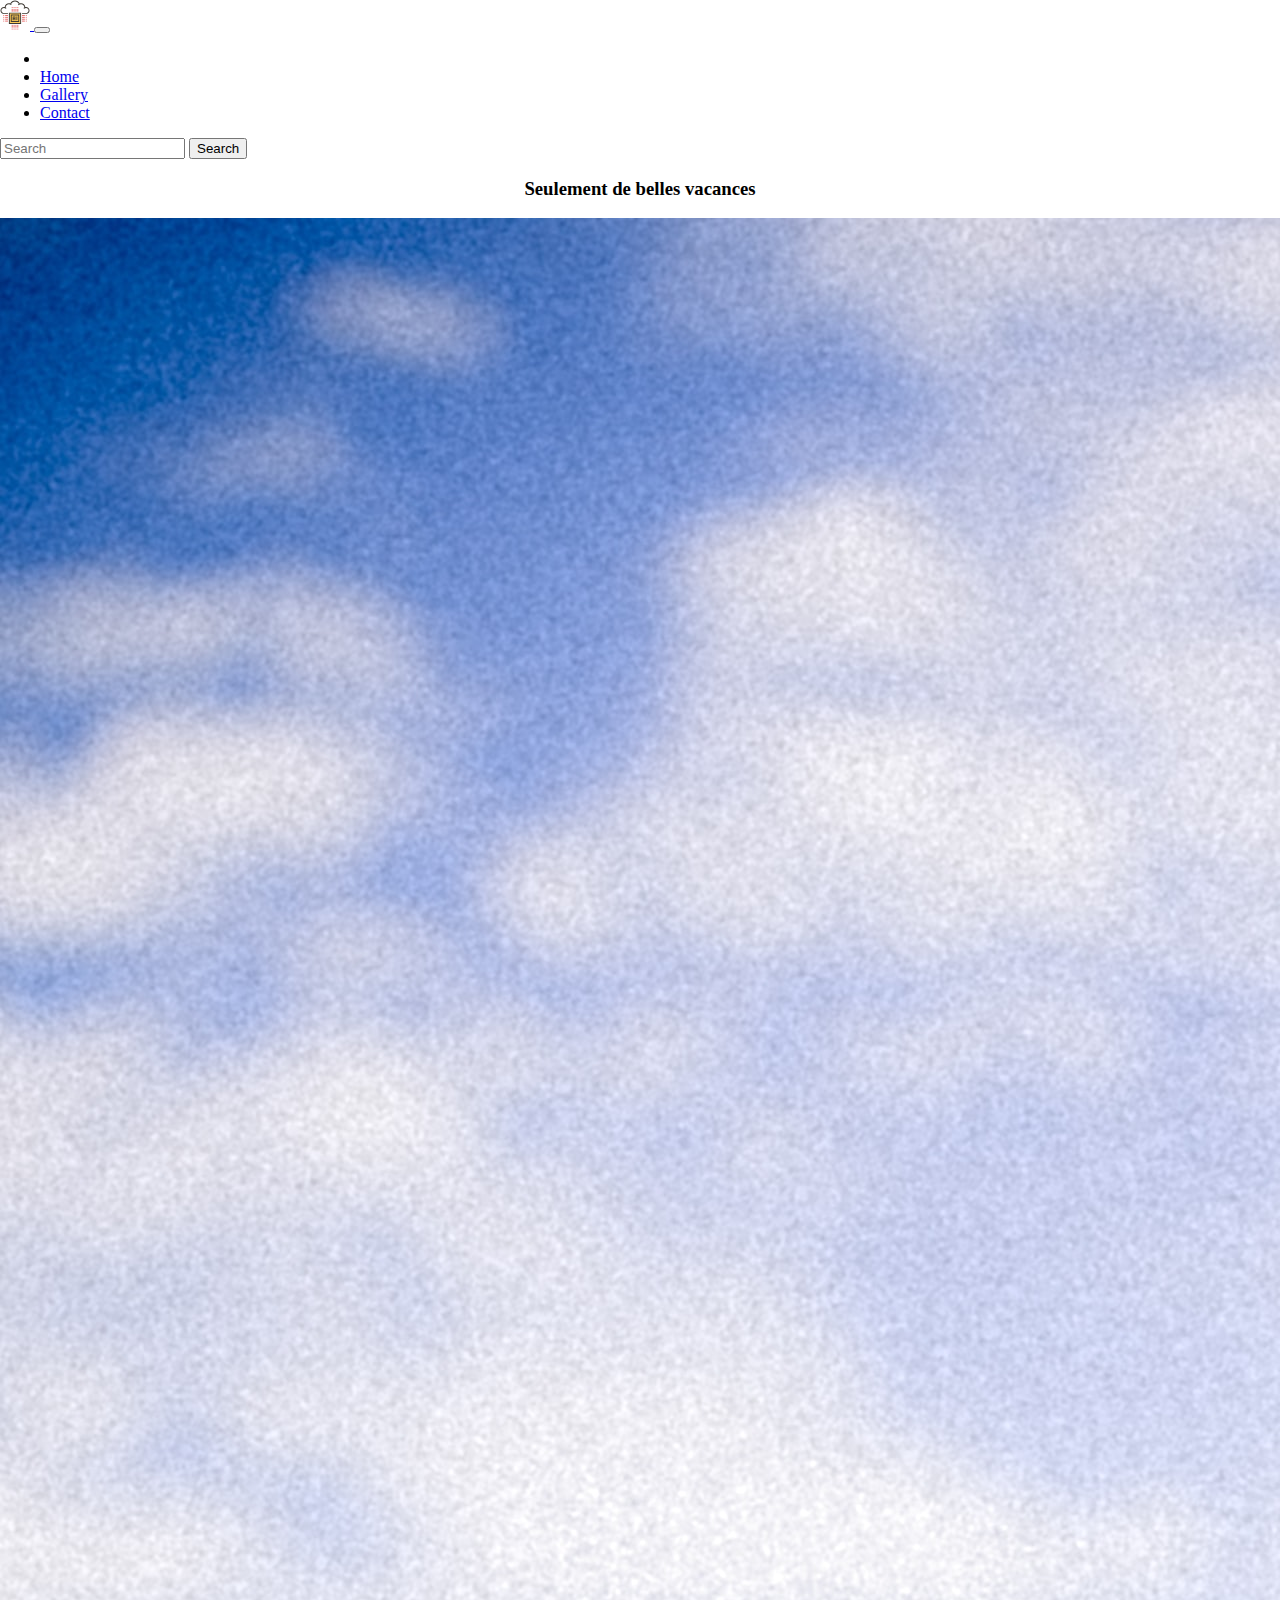
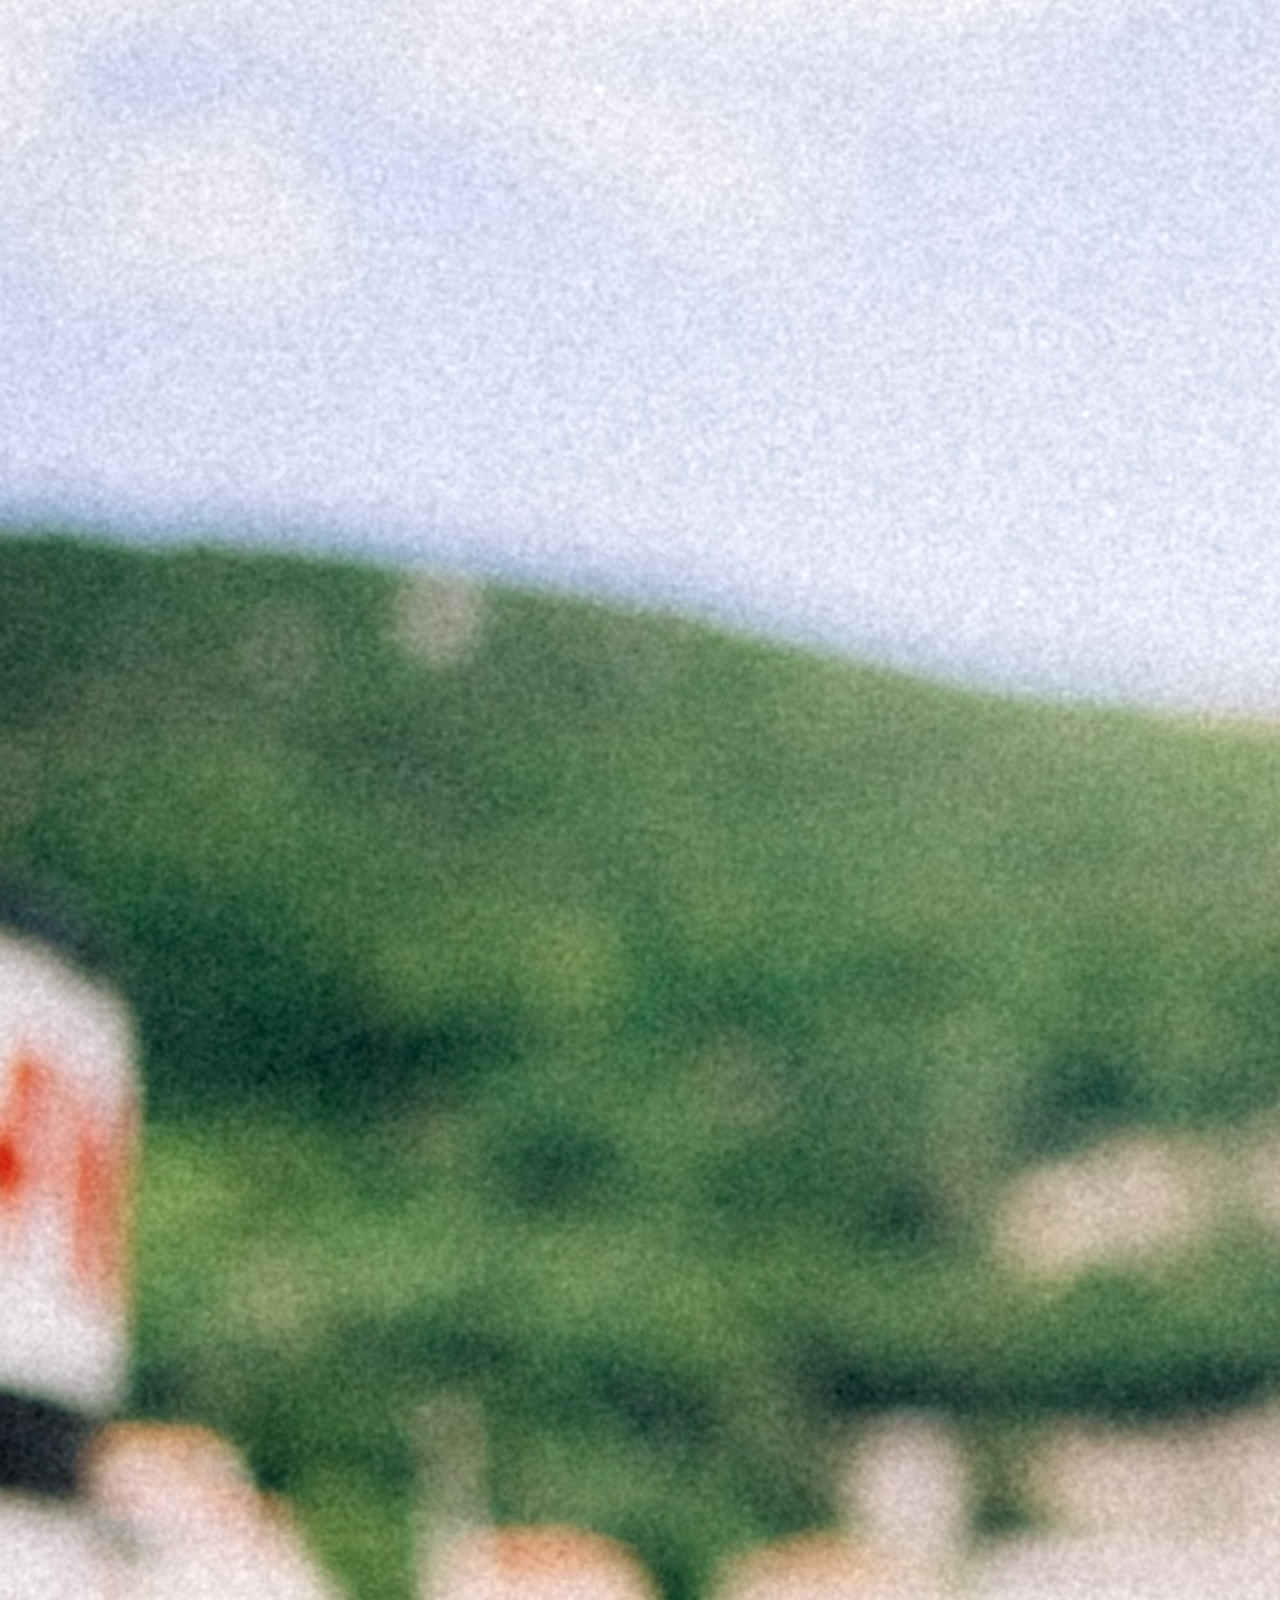
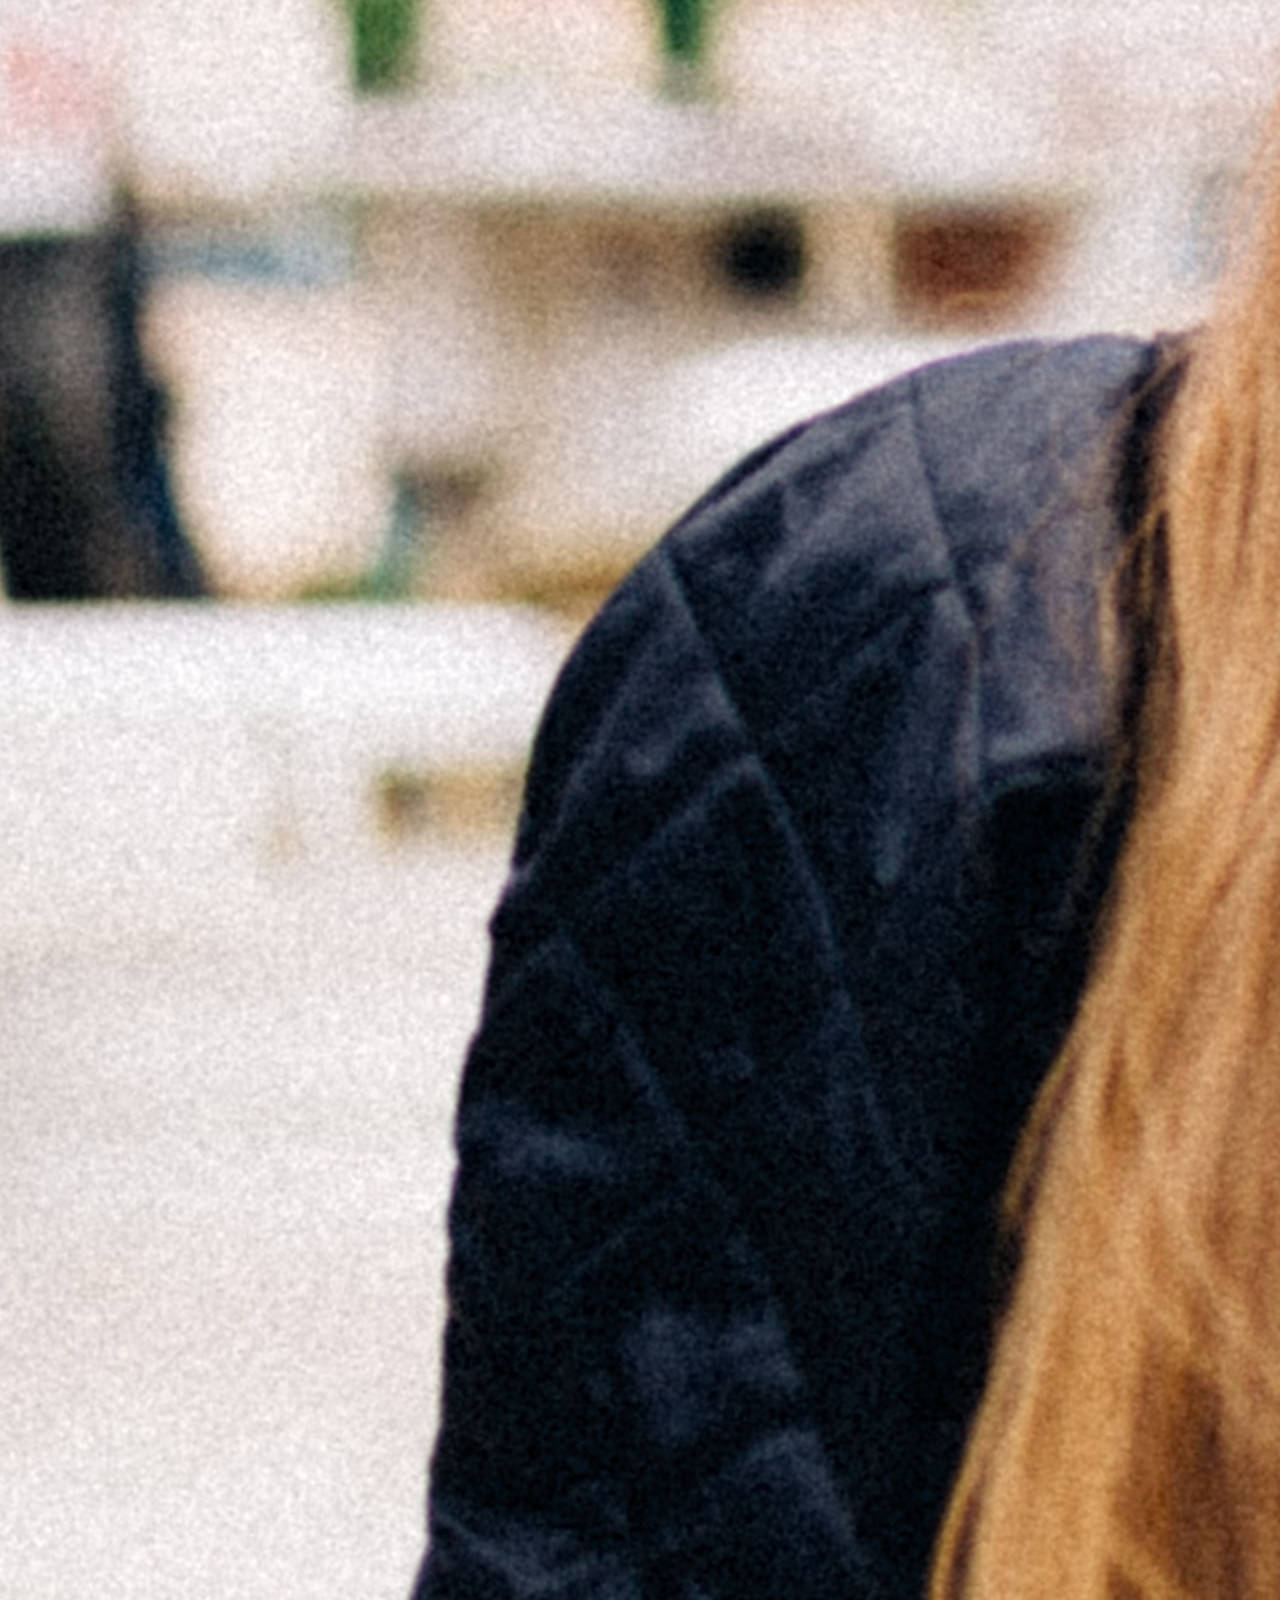
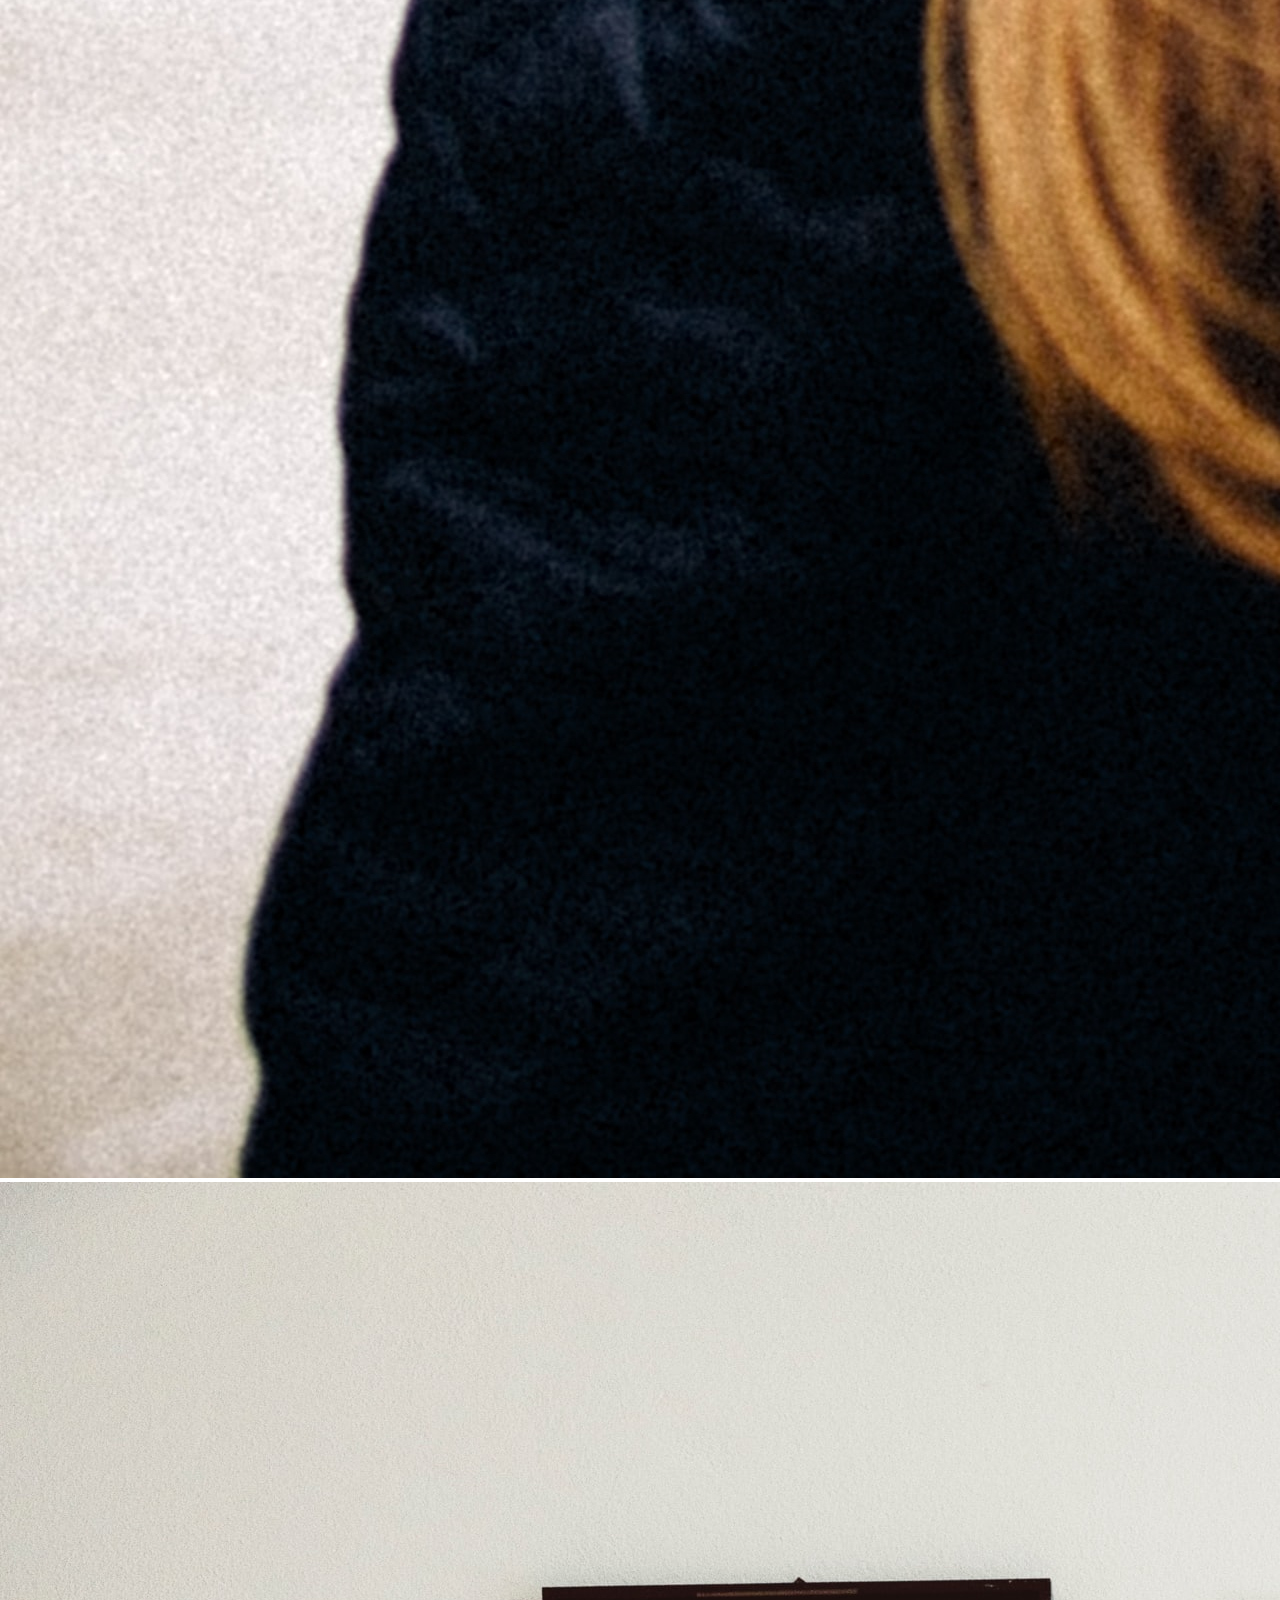
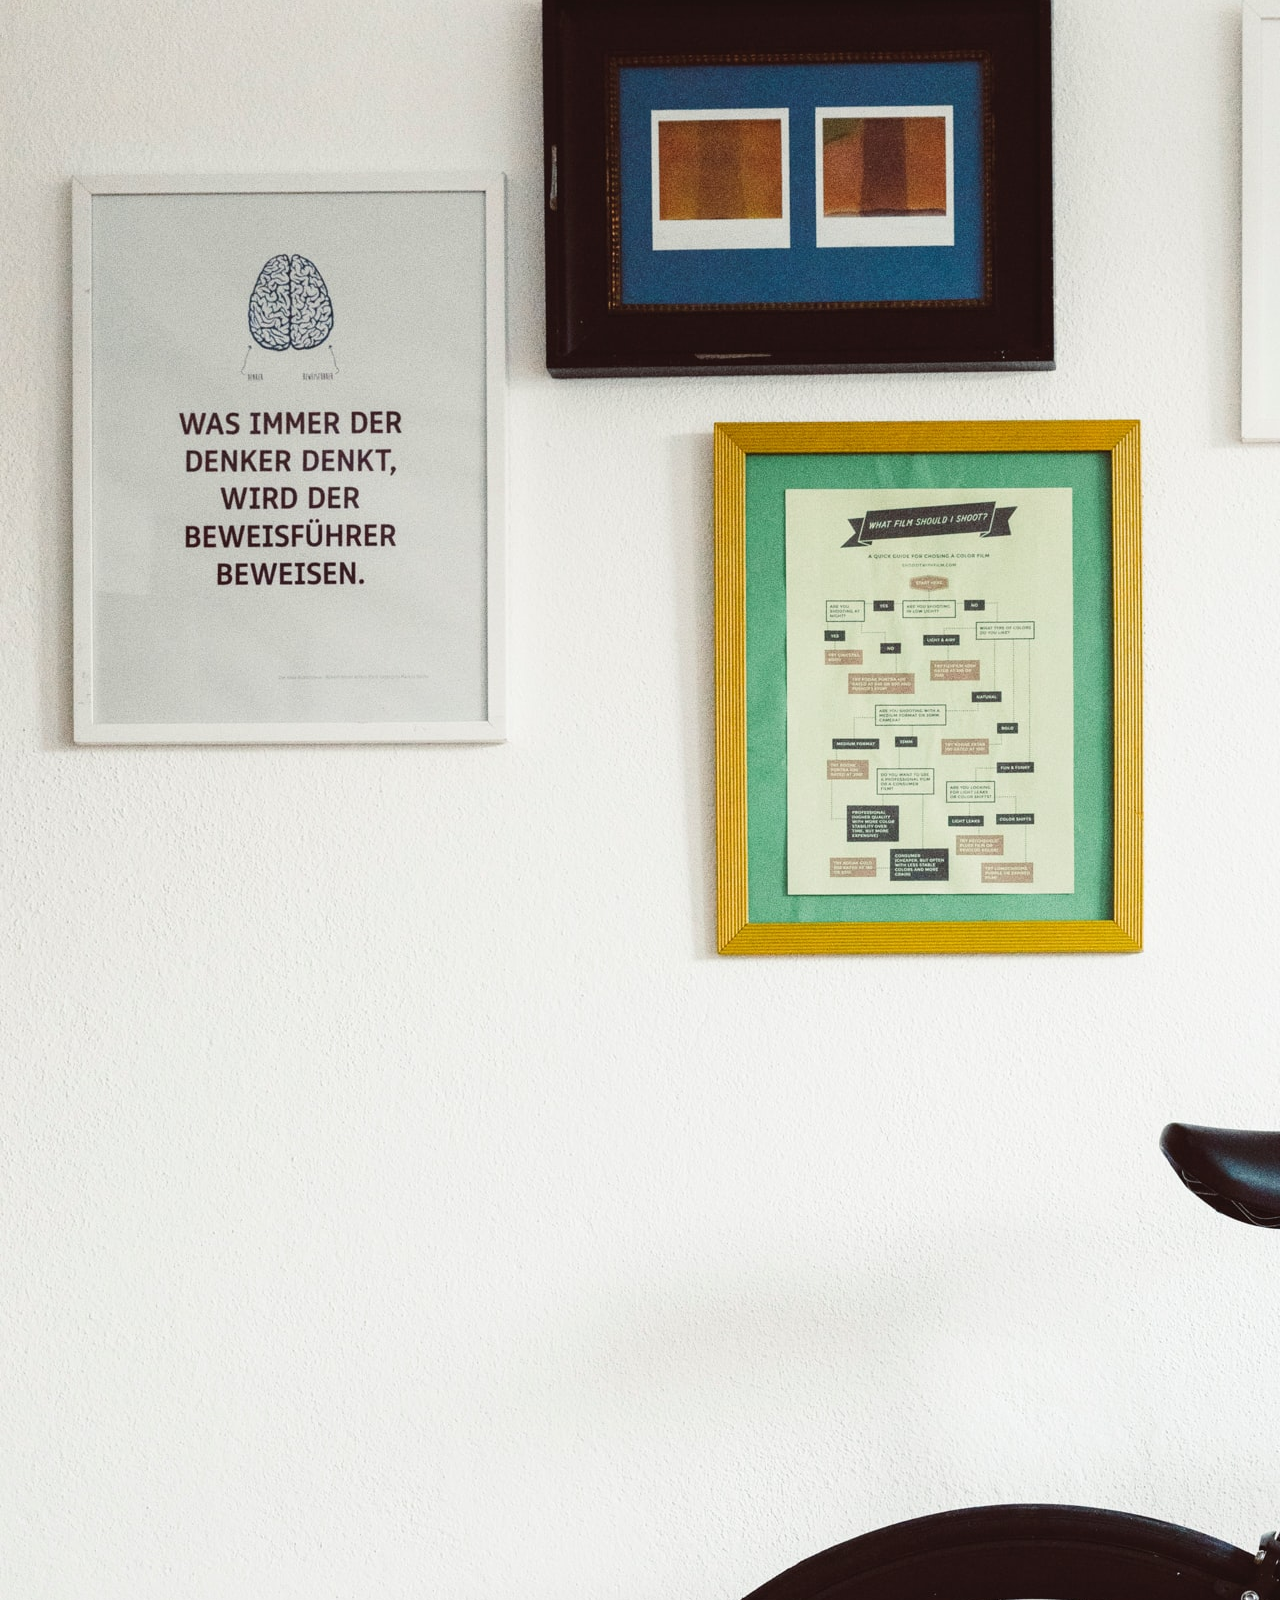
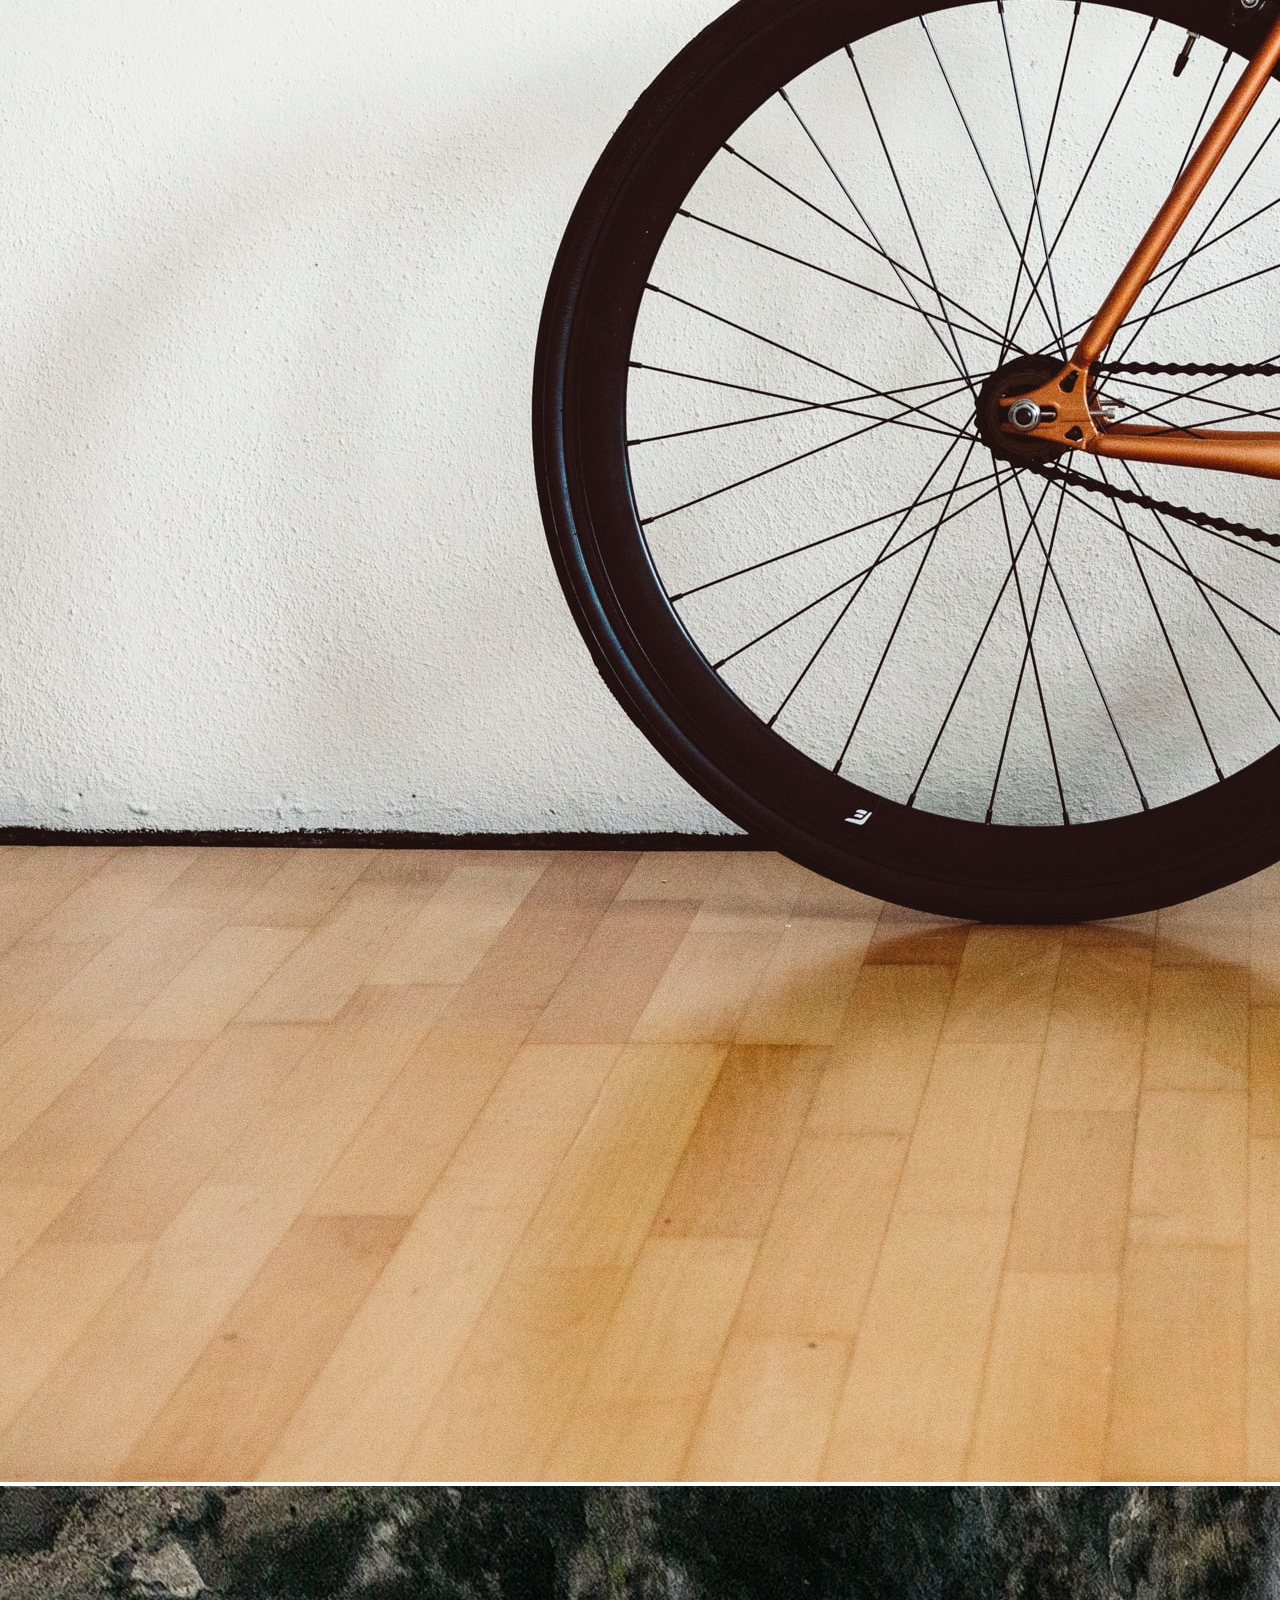
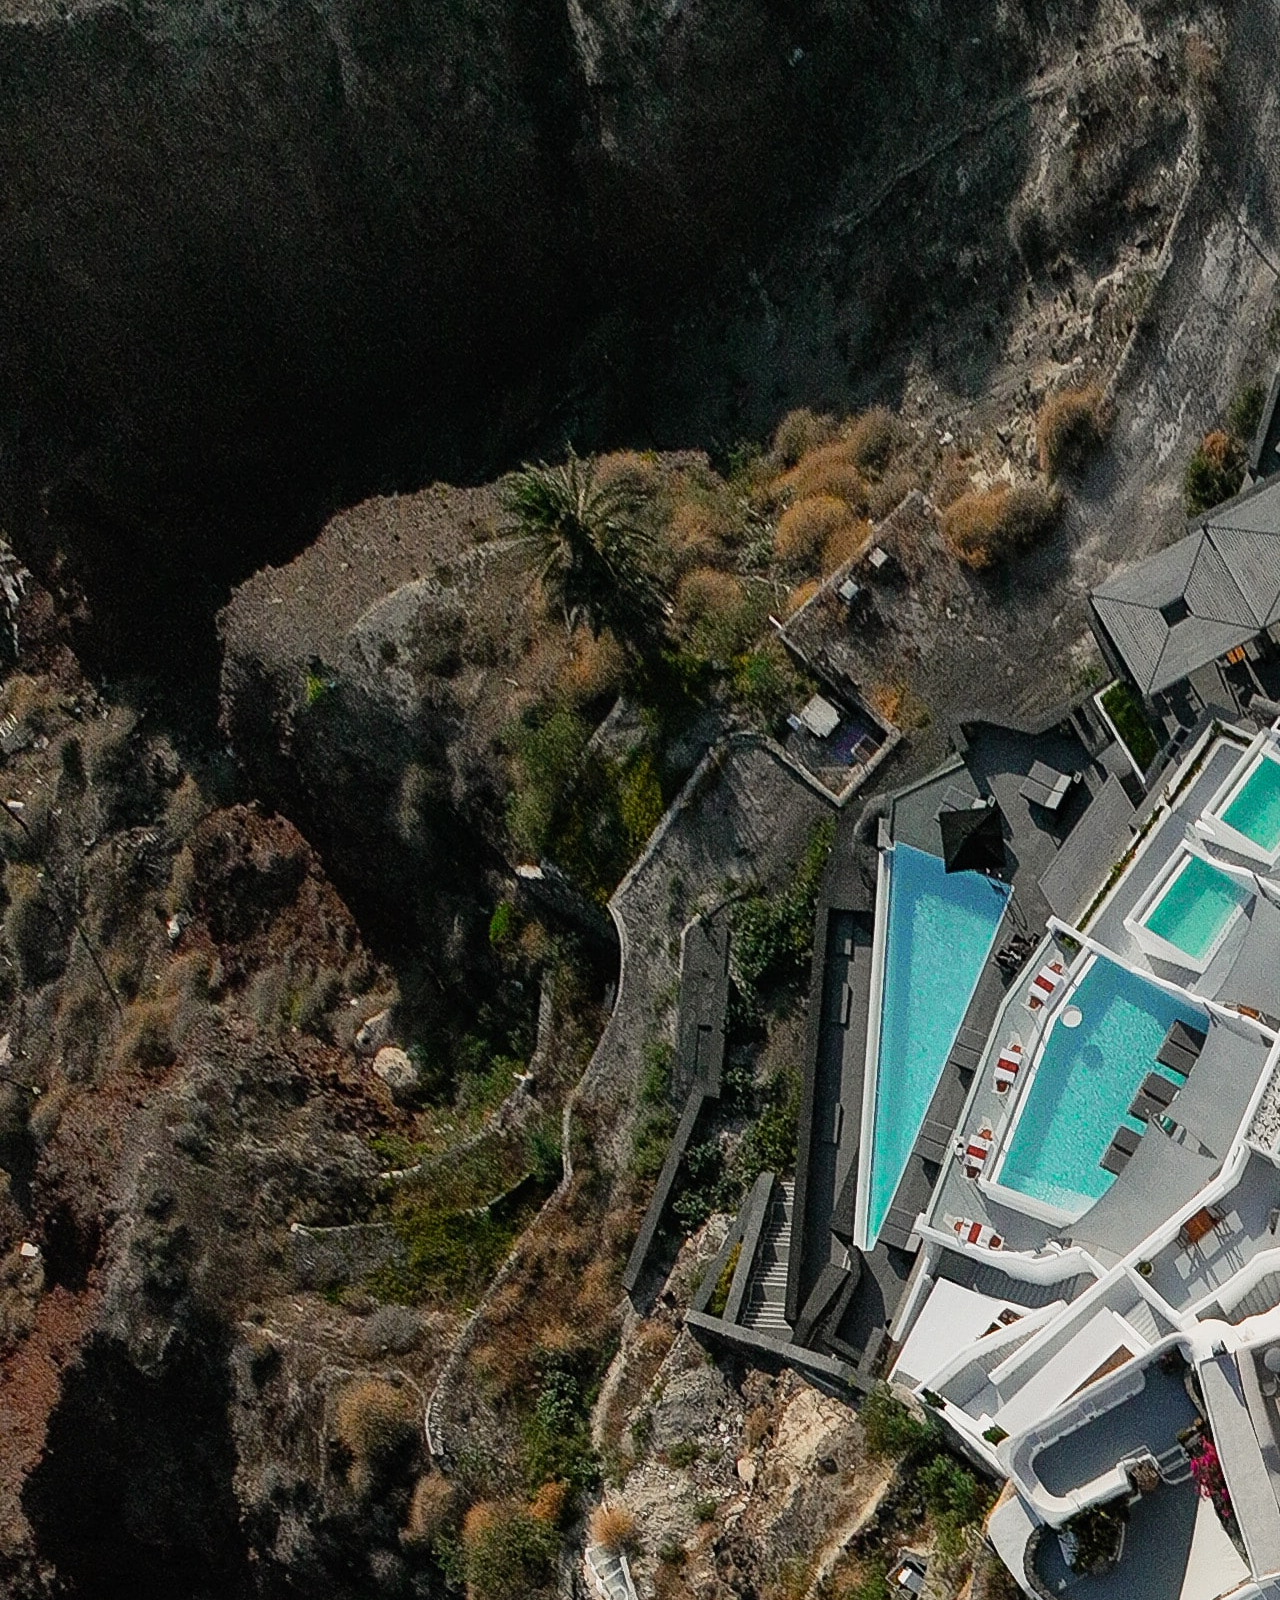
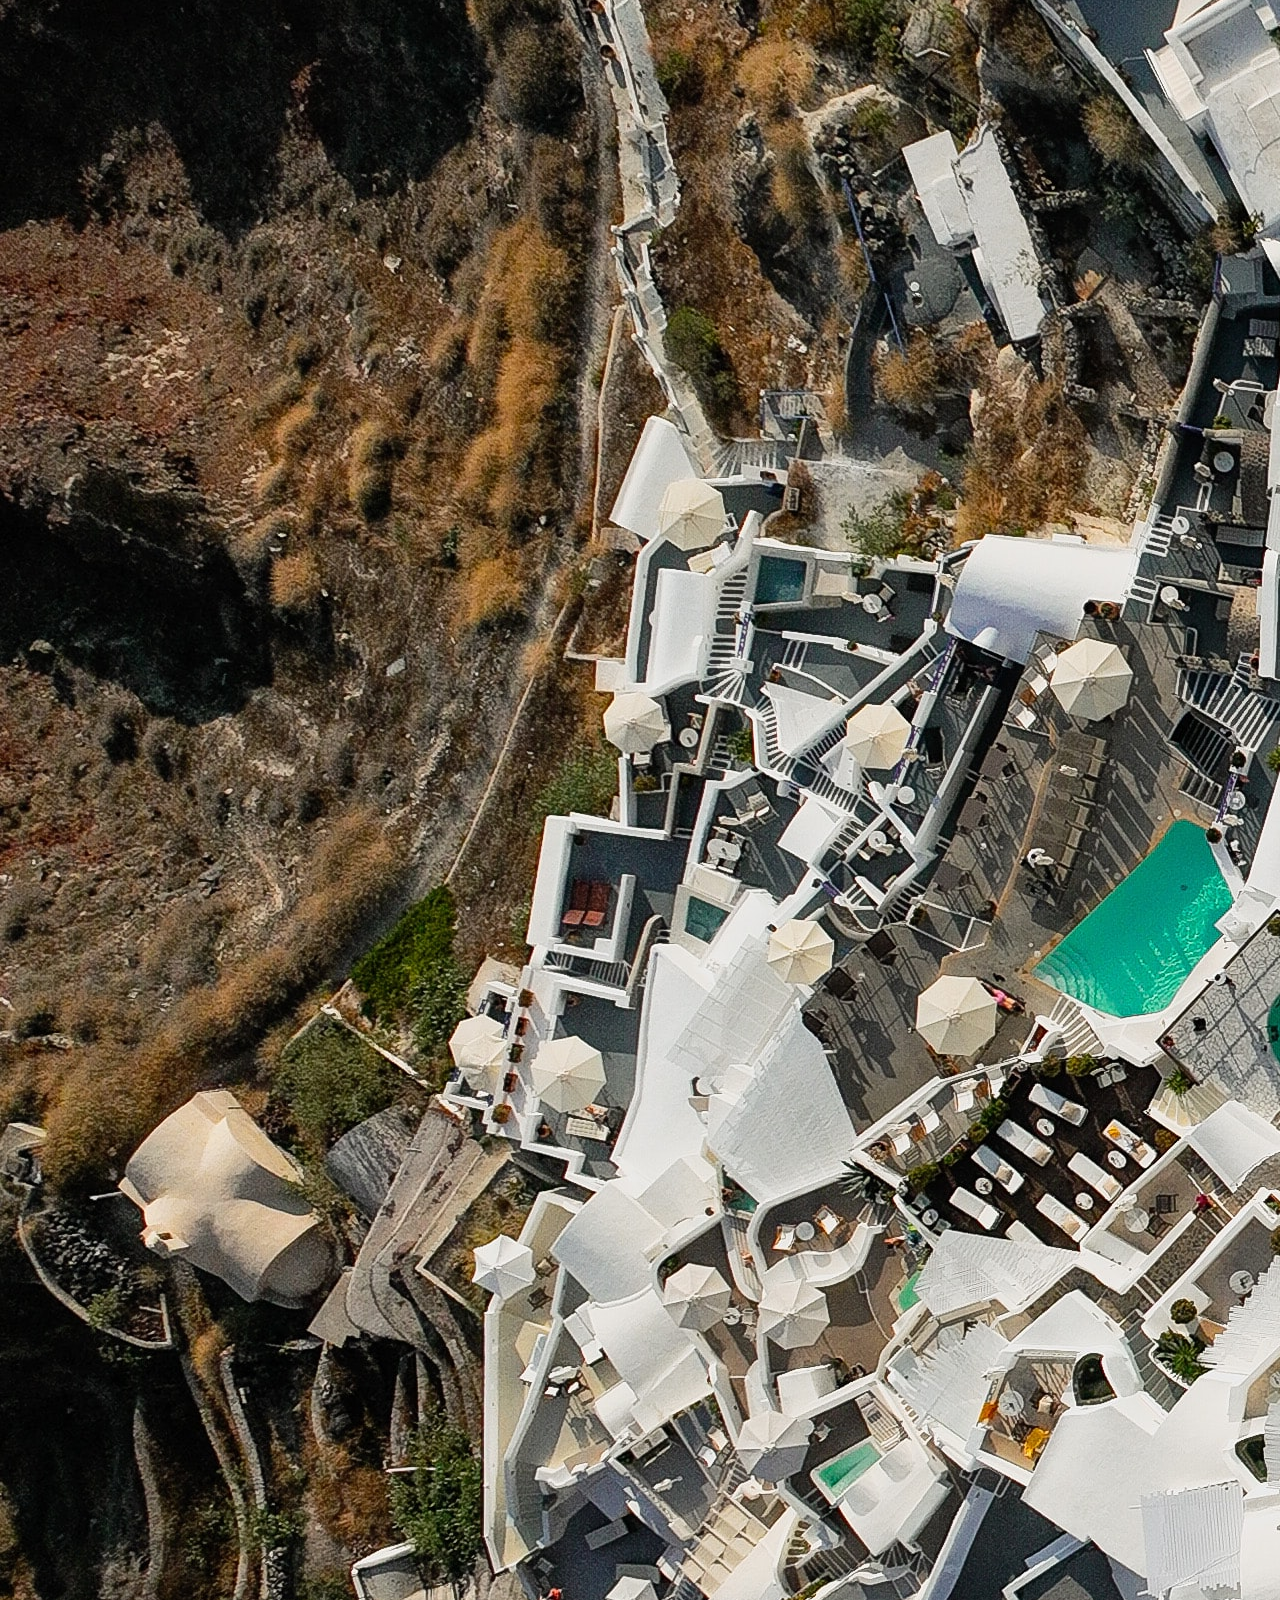
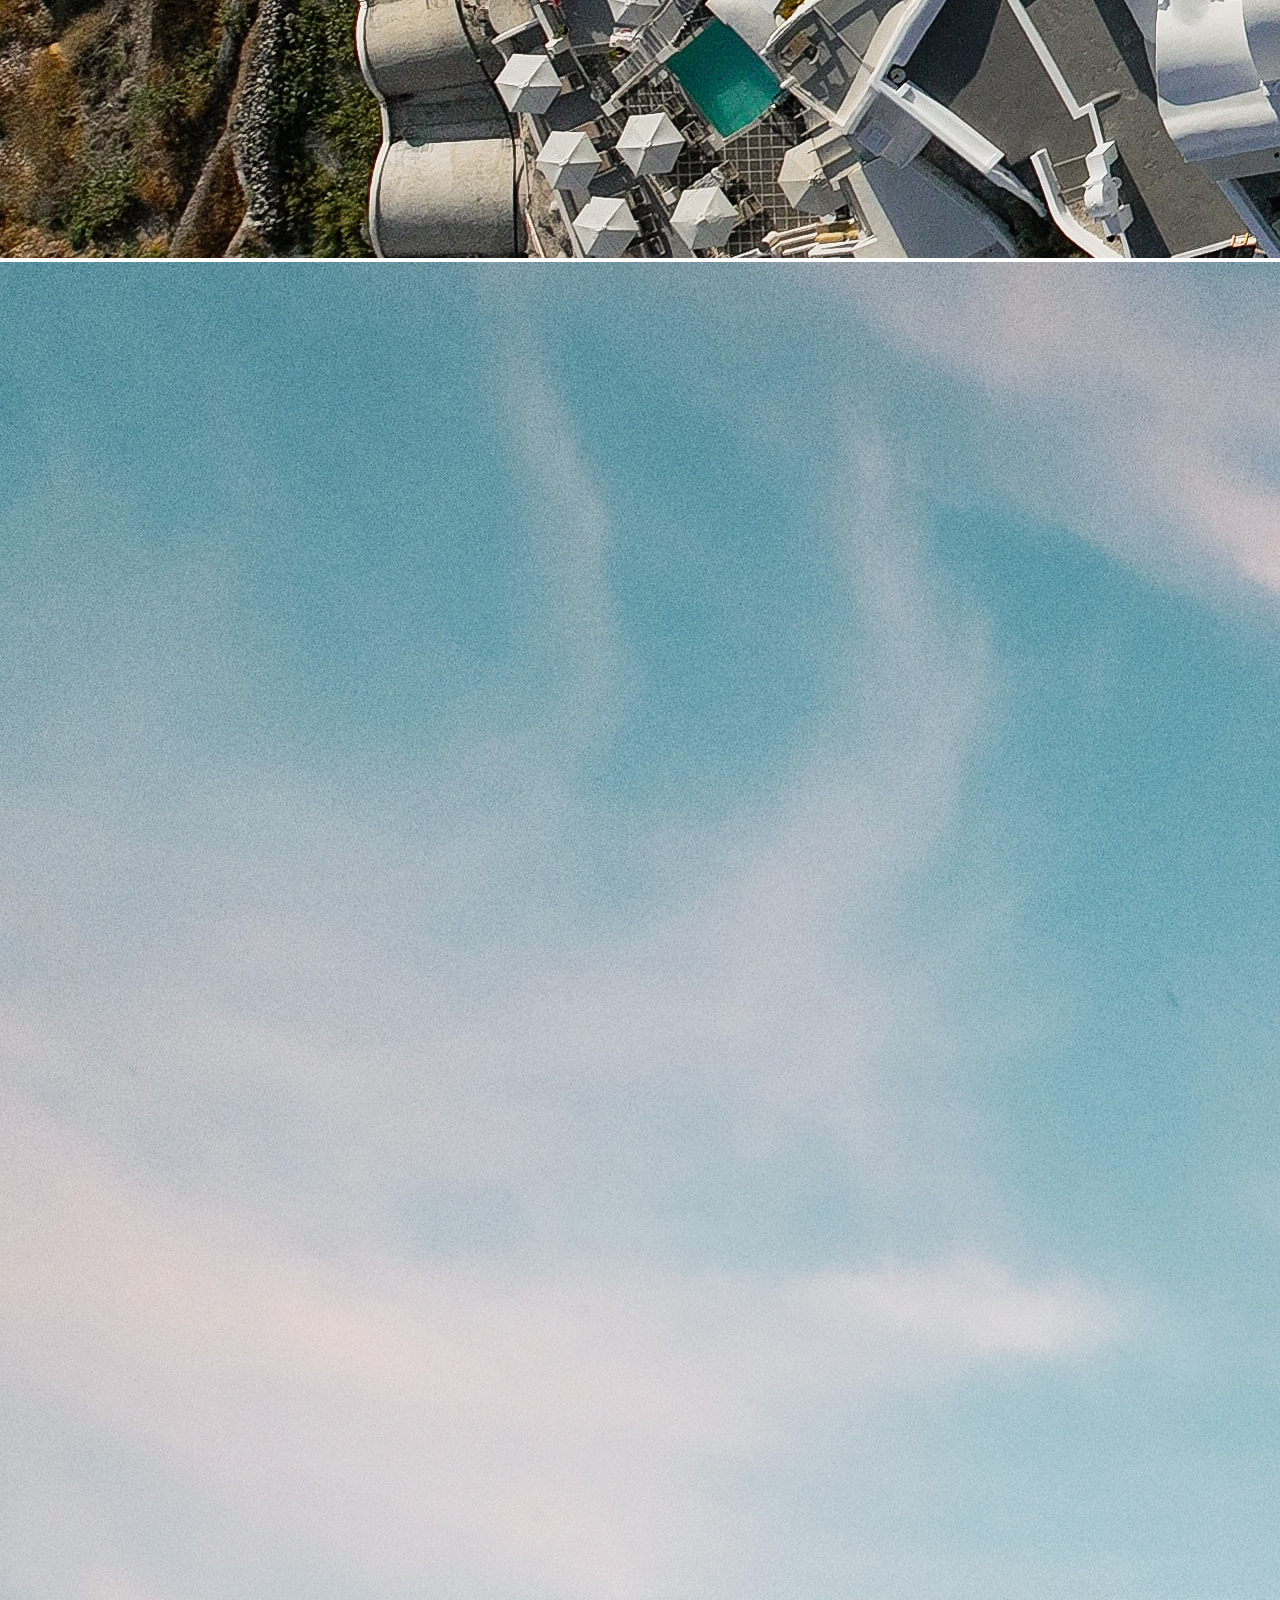
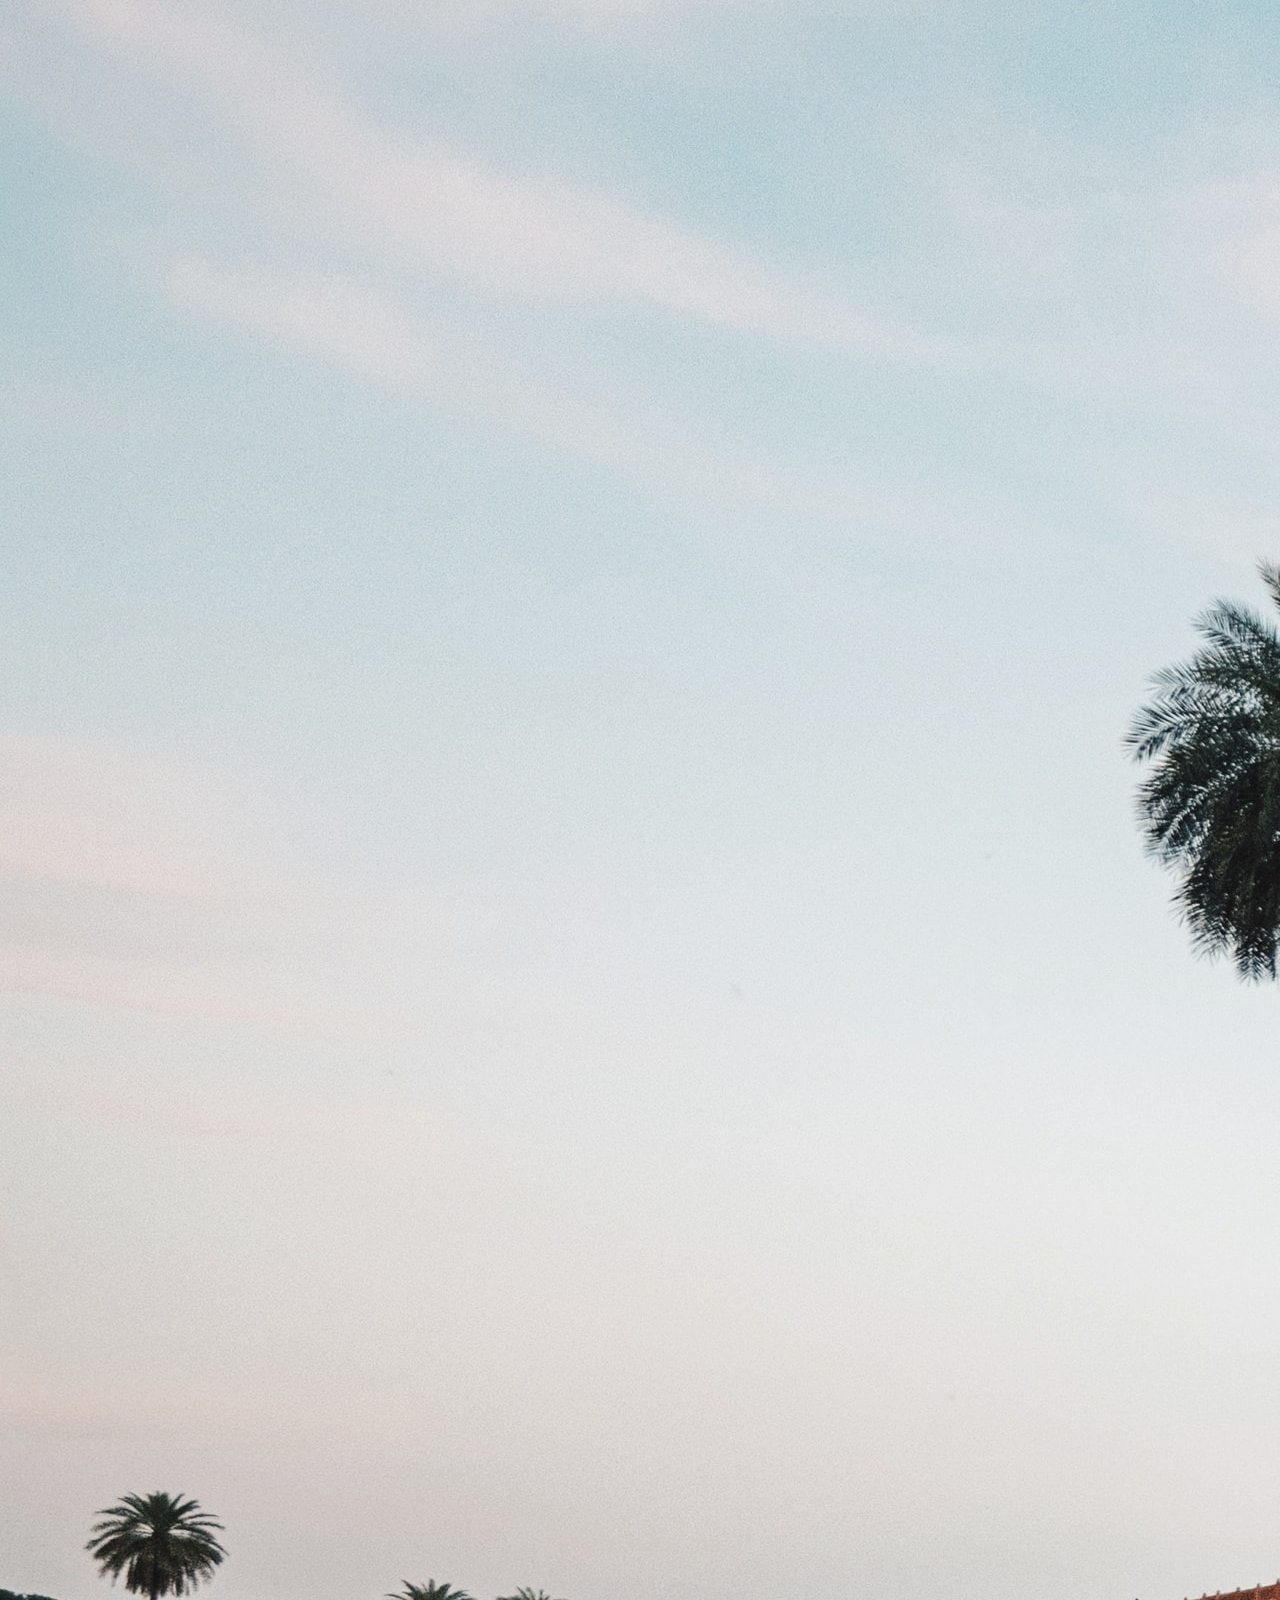
==== index_2.html @ 798a1d2e "Lien sur logo" ====
<!DOCTYPE html>
<html lang="en">
<head>
    <meta charset="UTF-8">
    <meta http-equiv="X-UA-Compatible" content="IE=edge">
    <meta name="viewport" content="width=device-width, initial-scale=1.0">
    <title>bootstrap demo</title>
    <link href="https://cdn.jsdelivr.net/npm/bootstrap@5.2.3/dist/css/bootstrap.min.css" rel="stylesheet" integrity="sha384-rbsA2VBKQhggwzxH7pPCaAqO46MgnOM80zW1RWuH61DGLwZJEdK2Kadq2F9CUG65" crossorigin="anonymous">
    <link rel="stylesheet" href="style.css">
</head>
<body>
    <header>
        <nav class="navbar navbar-expand-lg bg-light p-1">
        <div class="container-fluid">
          <a class="navbar-brand" href="index.html">
            <img src="2890577_ai_artificial intelligence_brain_electronics_robotics_icon.svg" width="30px" alt="">
          </a>
          <button class="navbar-toggler" type="button" data-bs-toggle="collapse" data-bs-target="#navbarSupportedContent" aria-controls="navbarSupportedContent" aria-expanded="false" aria-label="Toggle navigation">
            <span class="navbar-toggler-icon"></span>
          </button>
          <div class="collapse navbar-collapse" id="navbarSupportedContent">
            <ul class="navbar-nav me-auto mb-2 mb-lg-0">
                <li class="nav-item">
                    <a class="nav-link active" aria-current="page" href="index.html"></a>
                  </li>
              <li class="nav-item">
                <a class="nav-link active" aria-current="page" href="index.html">Home</a>
              </li>
              <li class="nav-item">
                <a class="nav-link" href="index_2.html">Gallery</a>
              </li>
              <li class="nav-item">
                <a class="nav-link" href="index_3.html">Contact</a>
              </li>
            </ul>

            <form class="d-flex" role="search">
              <input class="form-control me-2" type="search" placeholder="Search" aria-label="Search">
              <button class="btn btn-outline-success" type="submit">Search</button>
            </form>
          </div>
        </div>
      </nav>
    </header>

    <main>
        <div class="Texte">
            <div class="Titre">
                <h3 class="h4">Seulement de belles vacances</h3>
            </div>
        </div>  
        <div id="carouselExampleControls" class="carousel slide" data-bs-ride="carousel">
            <div class="carousel-inner">
              <div class="carousel-item active">
                <img src="moreno-matkovic-GczJrrd4AbM-unsplash.jpg" class="d-block w-100" alt="...">
              </div>
              <div class="carousel-item">
                <img src="markus-spiske-onRlCneBsFs-unsplash.jpg" class="d-block w-100" alt="...">
              </div>
              <div class="carousel-item">
                <img src="kaspars-upmanis-x6sSpSchoZU-unsplash.jpg" class="d-block w-100" alt="...">
              </div>
              <div class="carousel-item">
                <img src="thugbong-eOx8kSf9wyY-unsplash.jpg" class="d-block w-100" alt="...">
              </div>
              <div class="carousel-item">
                <img src="moreno-matkovic-XSuIAKU7DZg-unsplash.jpg" class="d-block w-100" alt="...">
              </div>
            </div>
            <button class="carousel-control-prev" type="button" data-bs-target="#carouselExampleControls" data-bs-slide="prev">
              <span class="carousel-control-prev-icon" aria-hidden="true"></span>
              <span class="visually-hidden">Previous</span>
            </button>
            <button class="carousel-control-next" type="button" data-bs-target="#carouselExampleControls" data-bs-slide="next">
              <span class="carousel-control-next-icon" aria-hidden="true"></span>
              <span class="visually-hidden">Next</span>
            </button>
        </div>
        <div class="Description">
            <p>Lorem ipsum dolor, sit amet consectetur adipisicing elit. At iste voluptates ut eaque odio maxime sint! Commodi vitae tempore quis.</p>
        </div>
    </main>

    <footer class="bg-light text-center p-1">
        <p>&copy; Quentin Barat 2022</p>
    </footer>

    <script src="https://cdn.jsdelivr.net/npm/bootstrap@5.2.3/dist/js/bootstrap.bundle.min.js" integrity="sha384-kenU1KFdBIe4zVF0s0G1M5b4hcpxyD9F7jL+jjXkk+Q2h455rYXK/7HAuoJl+0I4" crossorigin="anonymous"></script>
    
</body>
</html>
---- style.css ----
html,body{
    margin: 0;
}

main .Texte{
    display: flex;
    justify-content:center;
    color: black;
}

main .Description{
    padding-left: 2%;
    padding-right: 2%;
    padding-top: 1%;

}
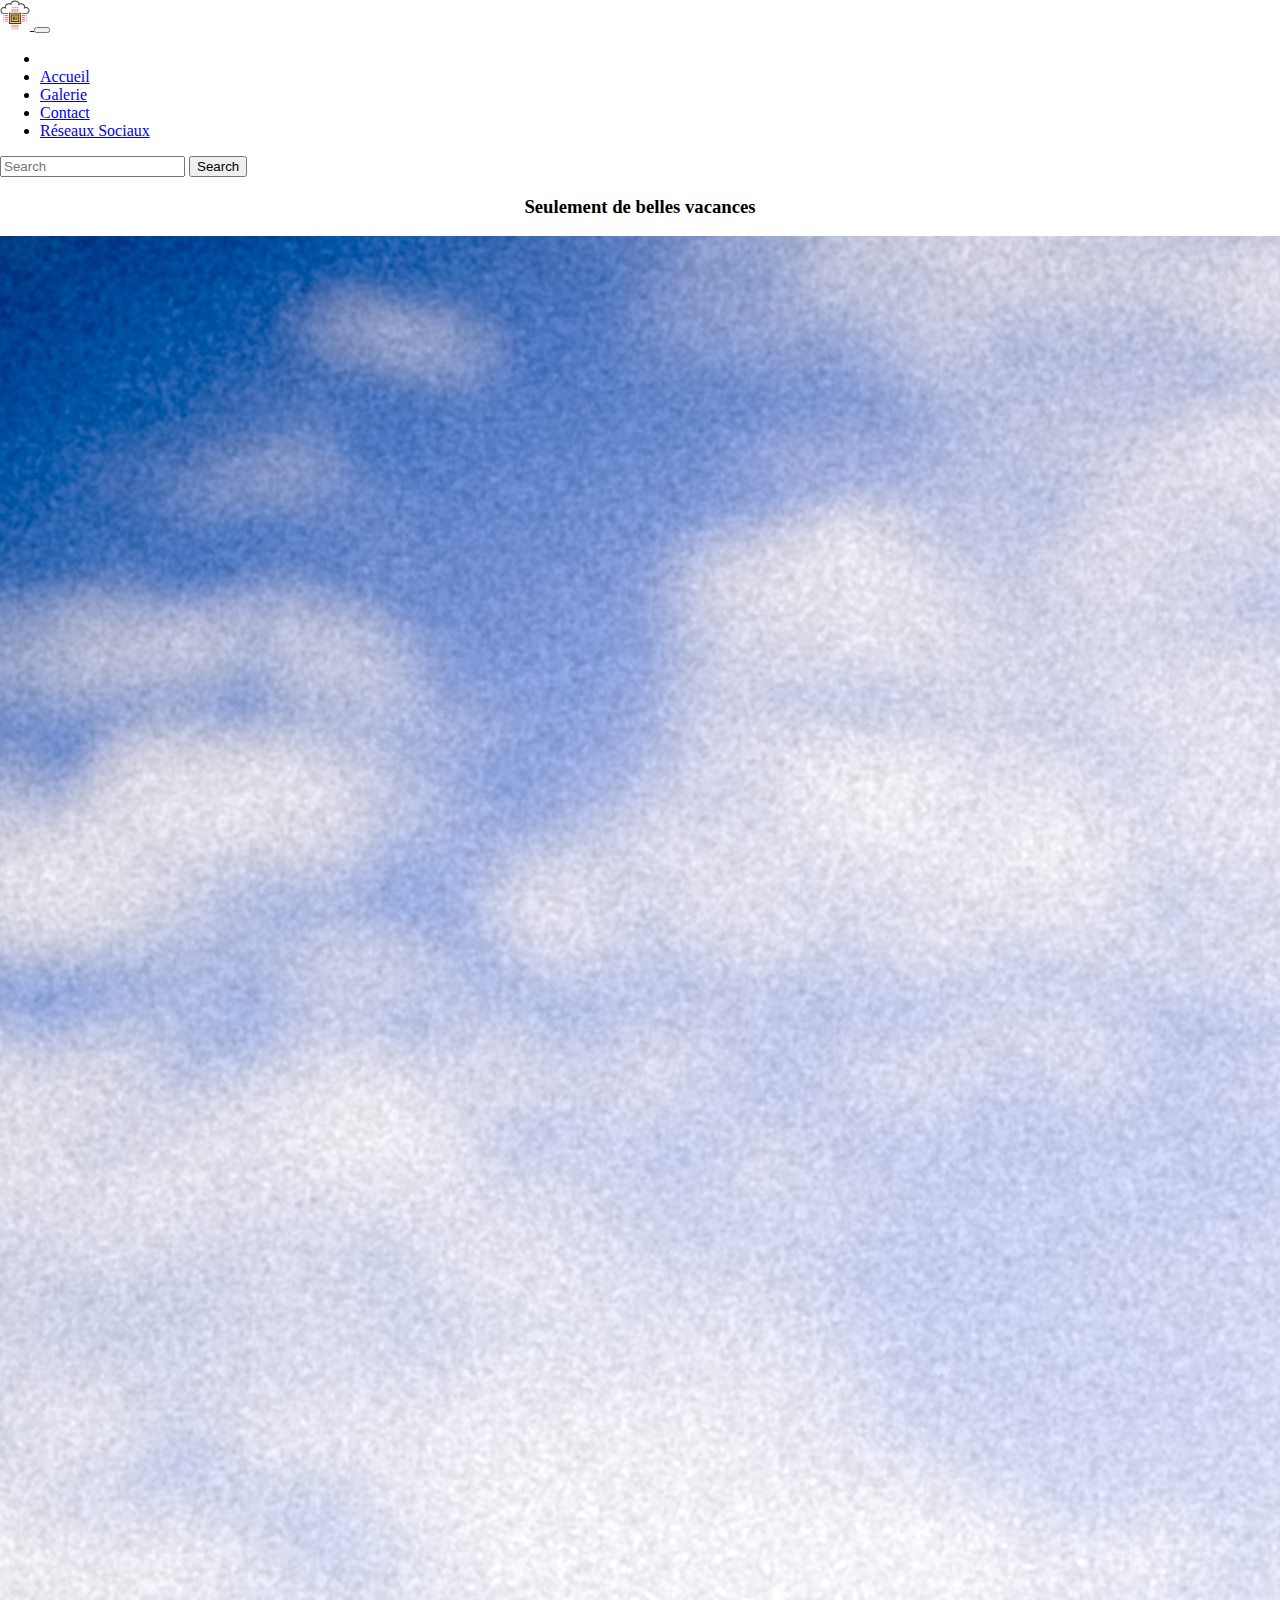
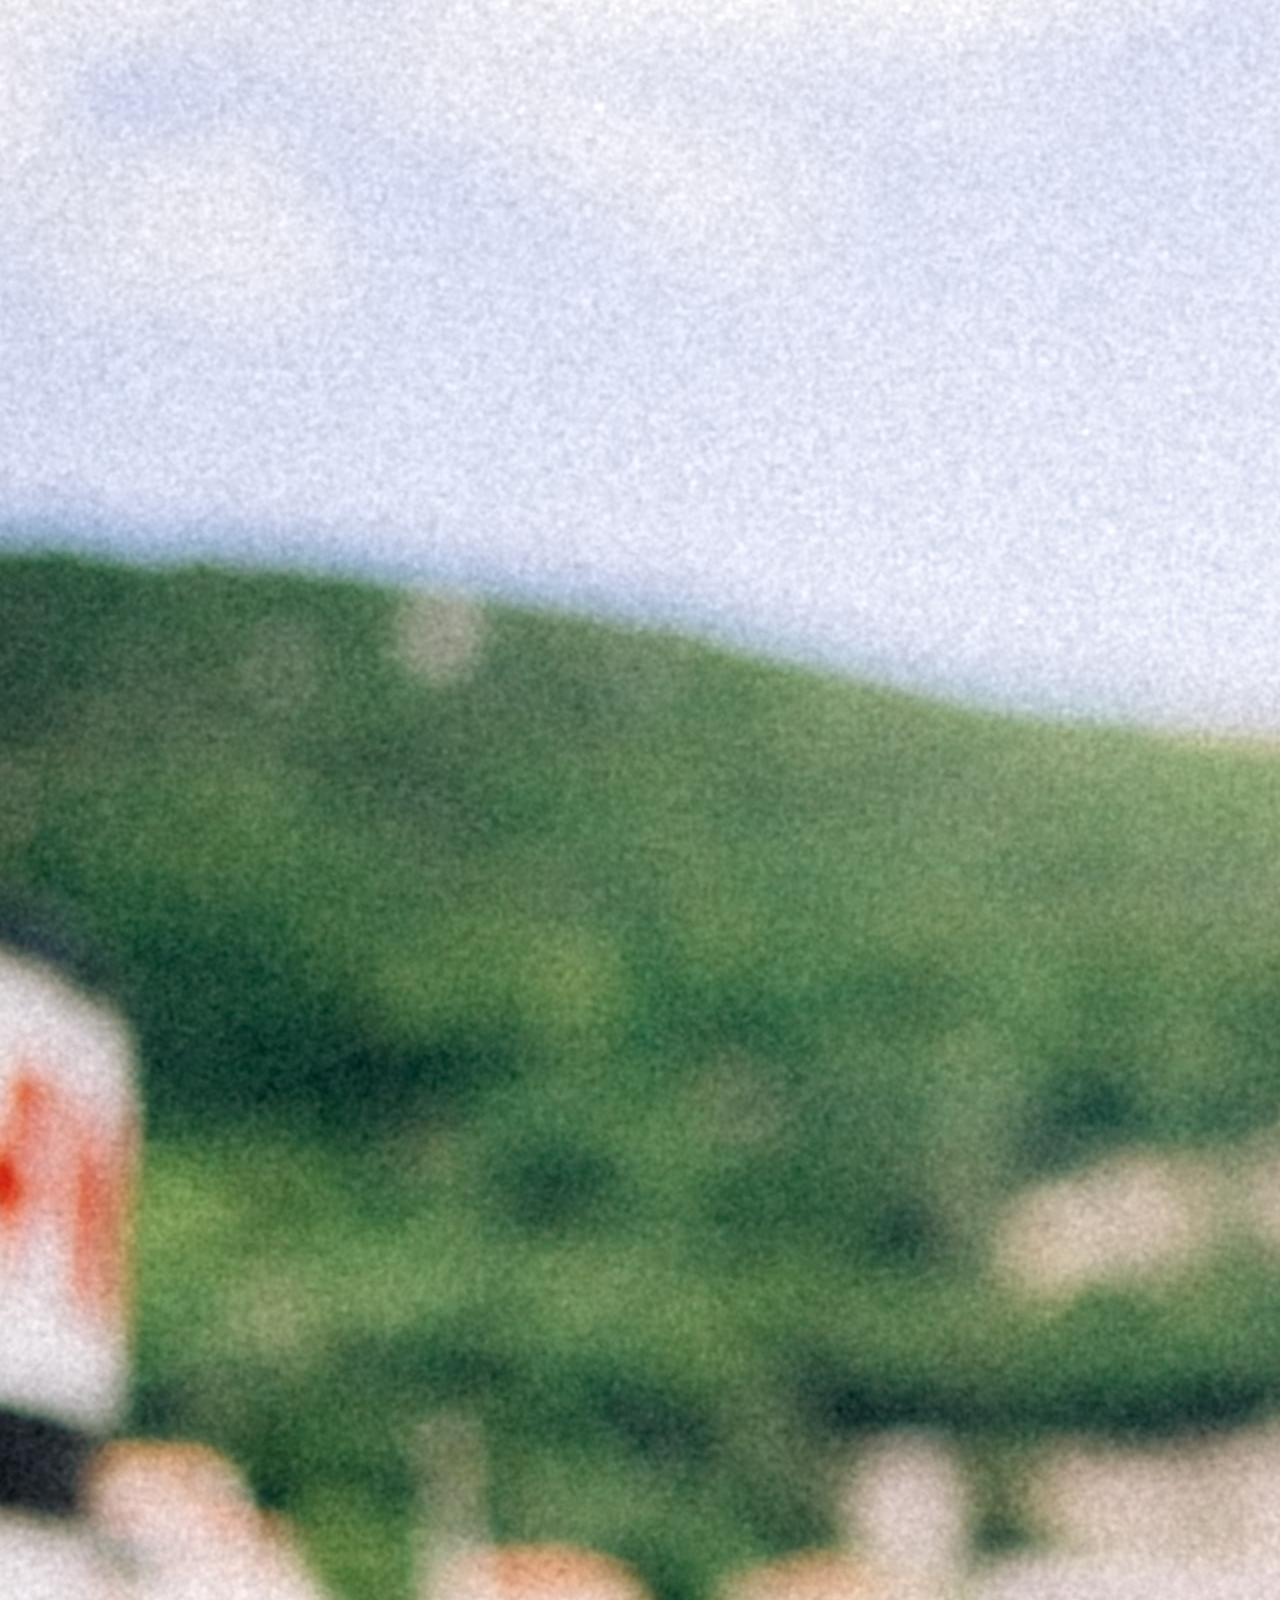
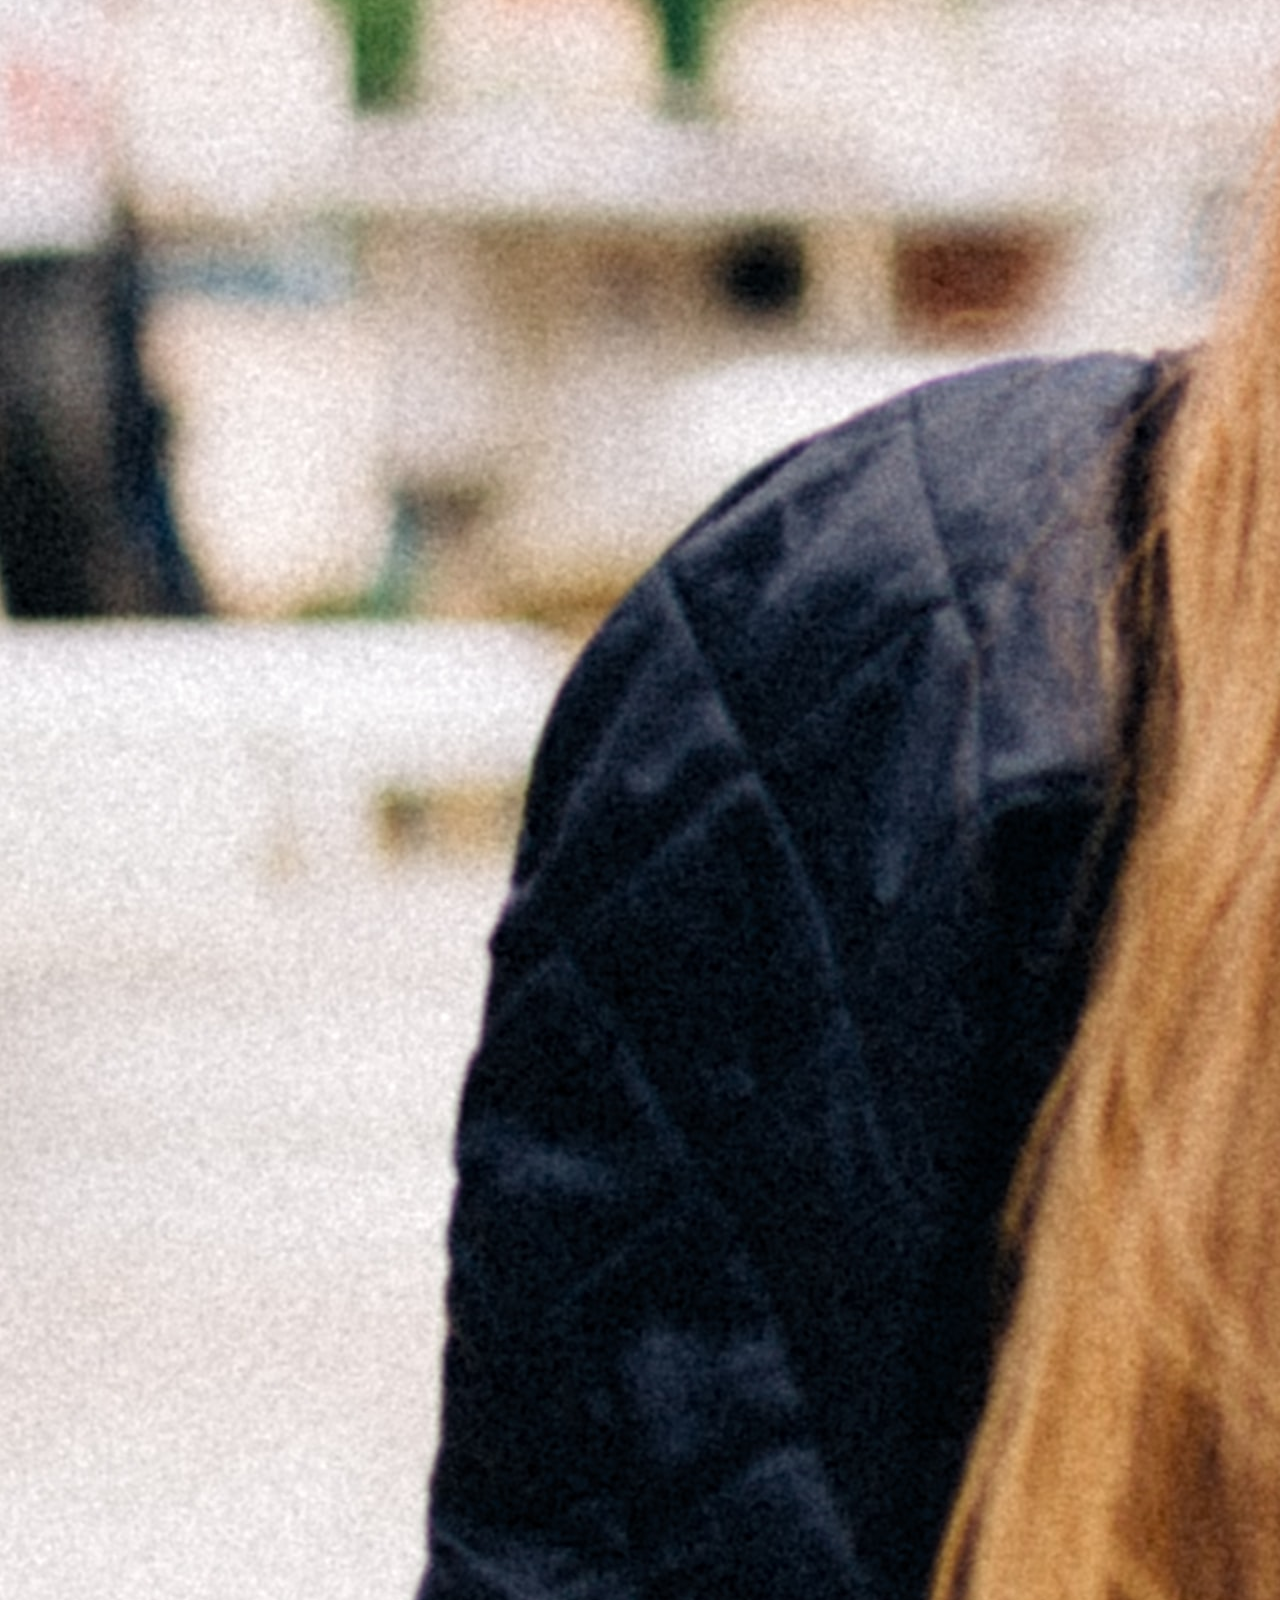
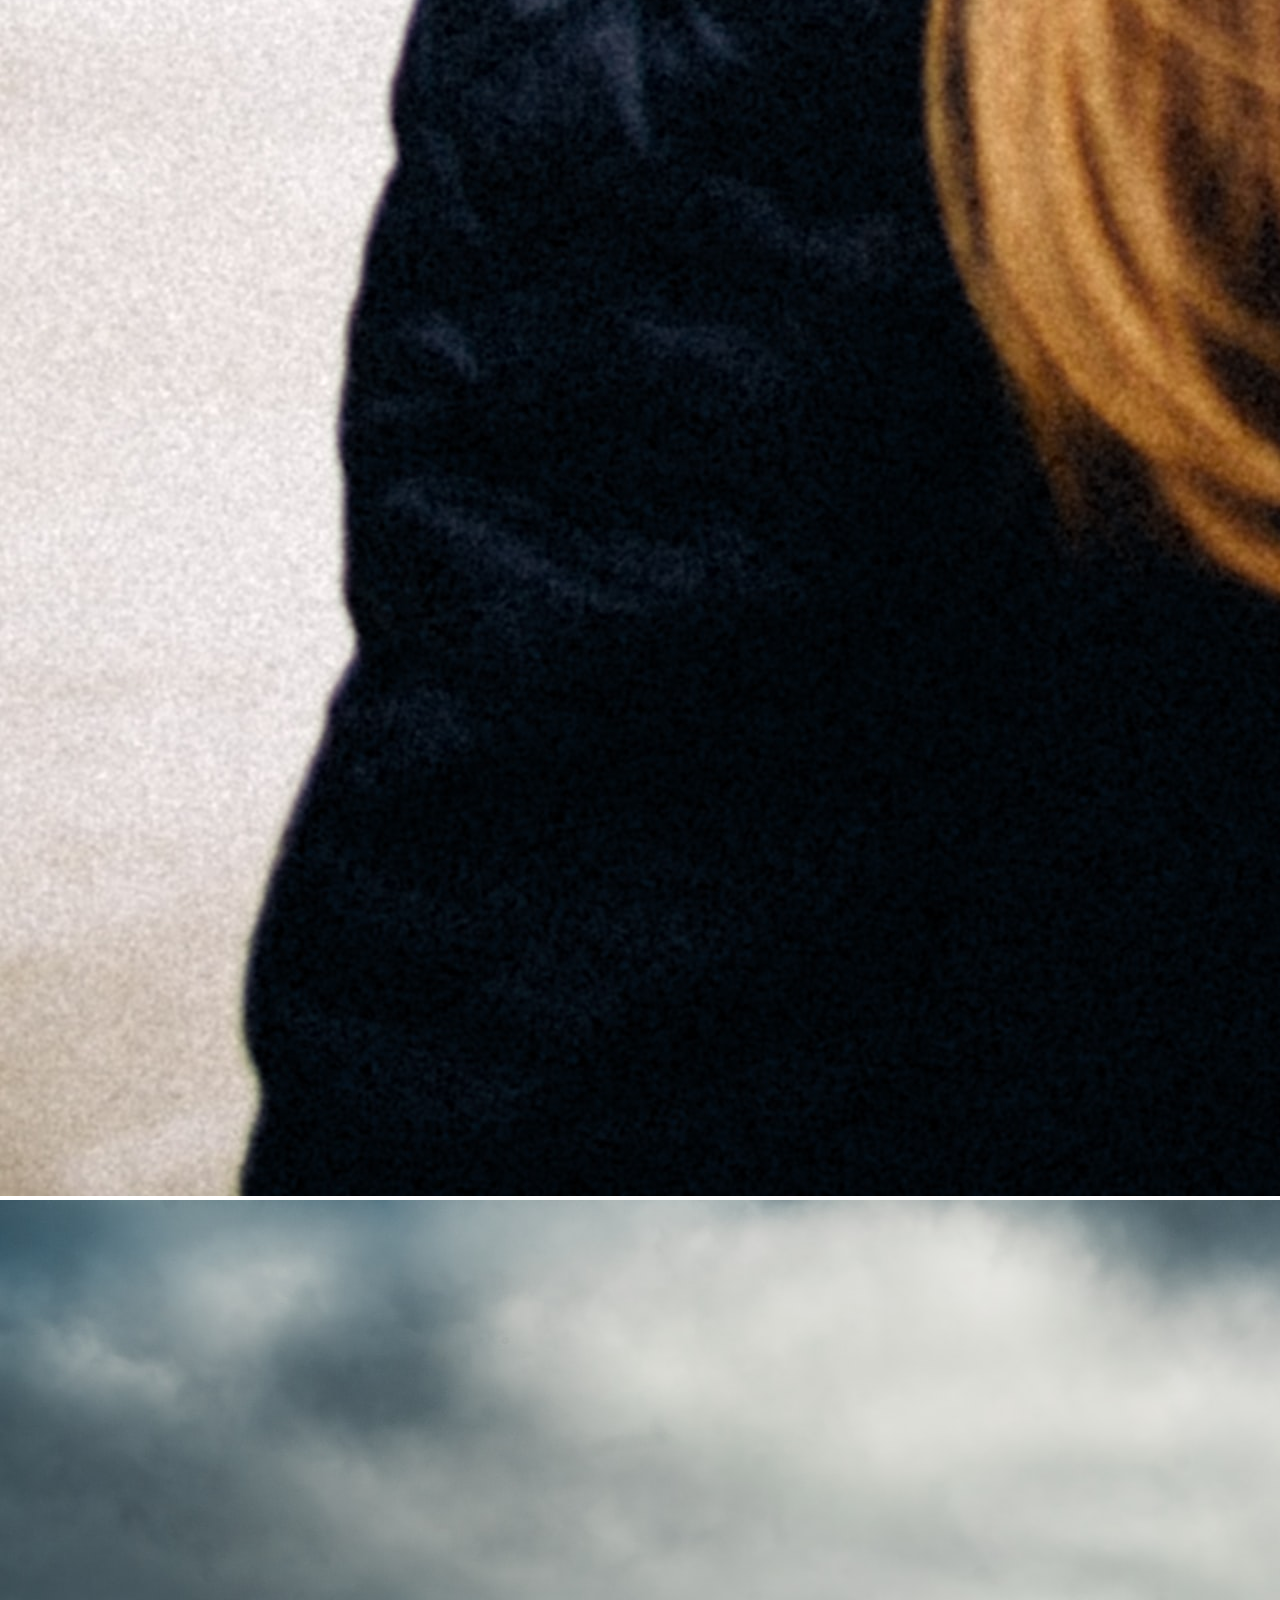
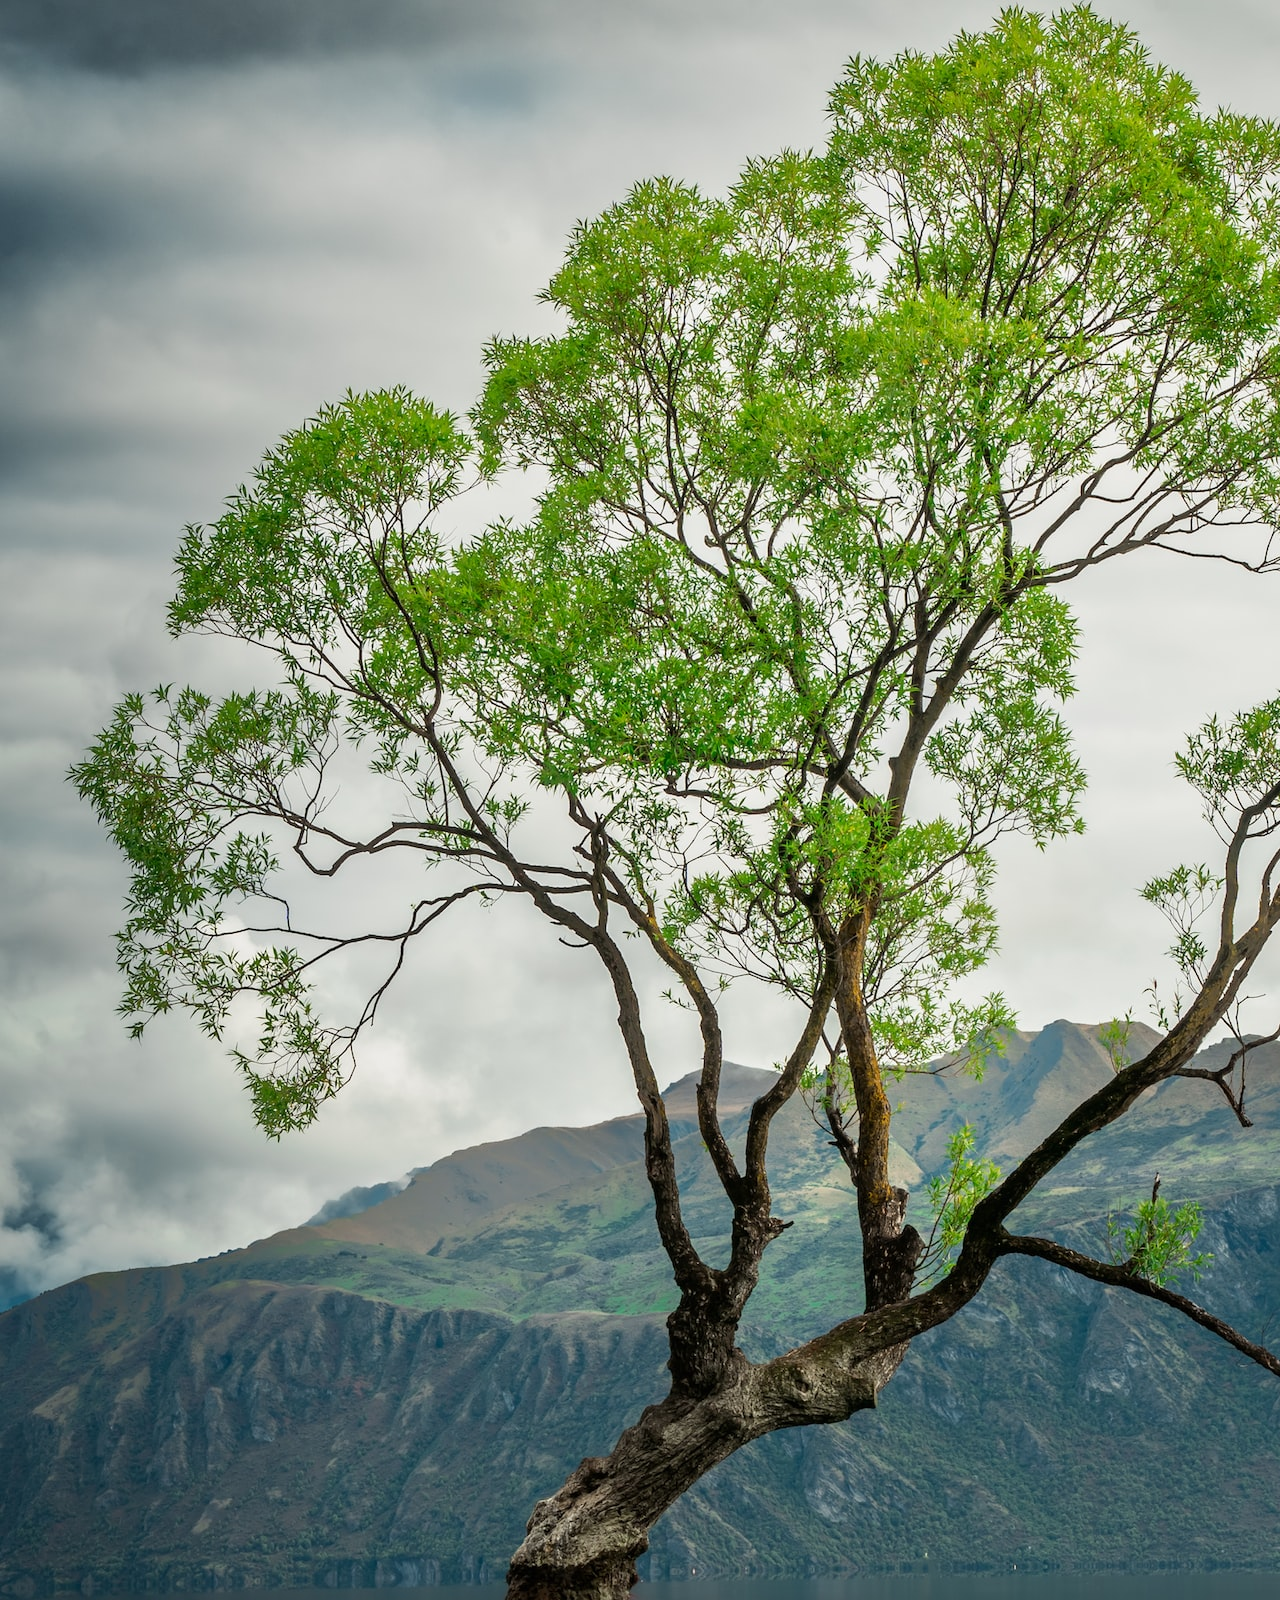
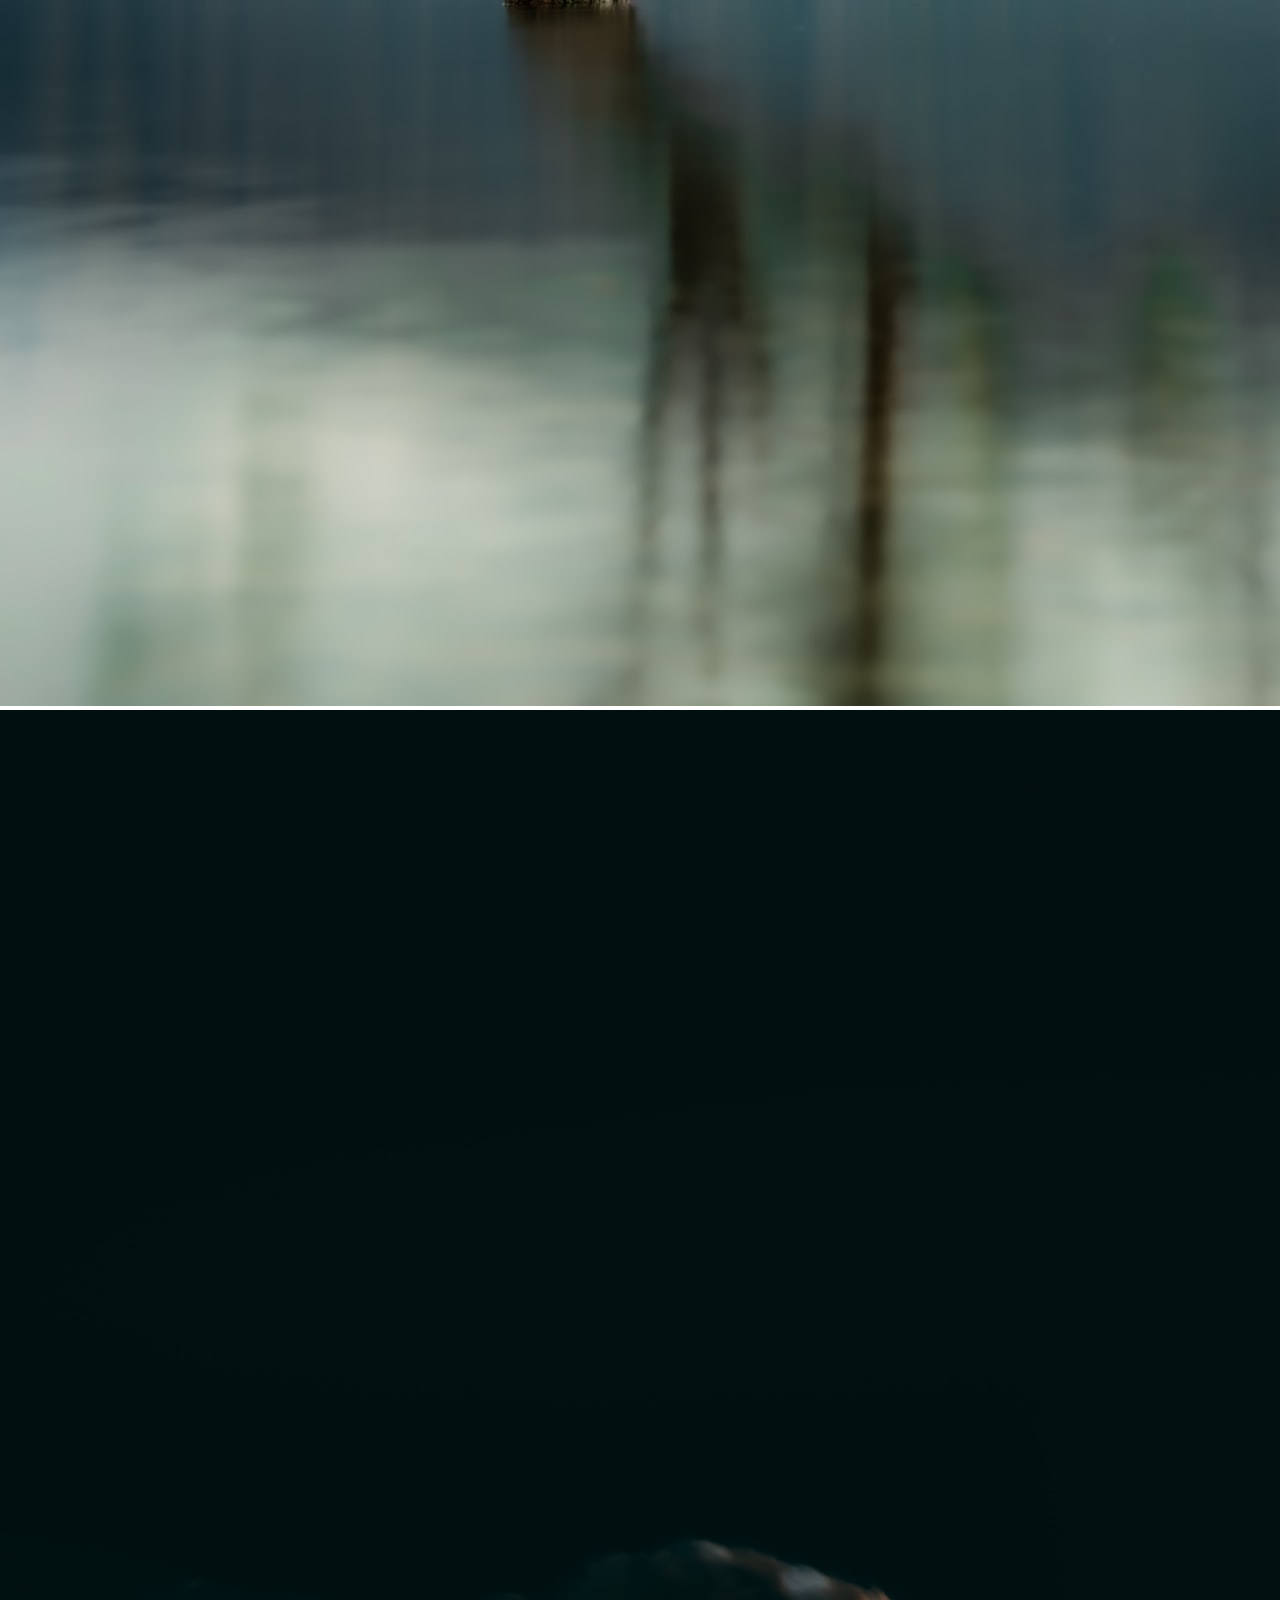
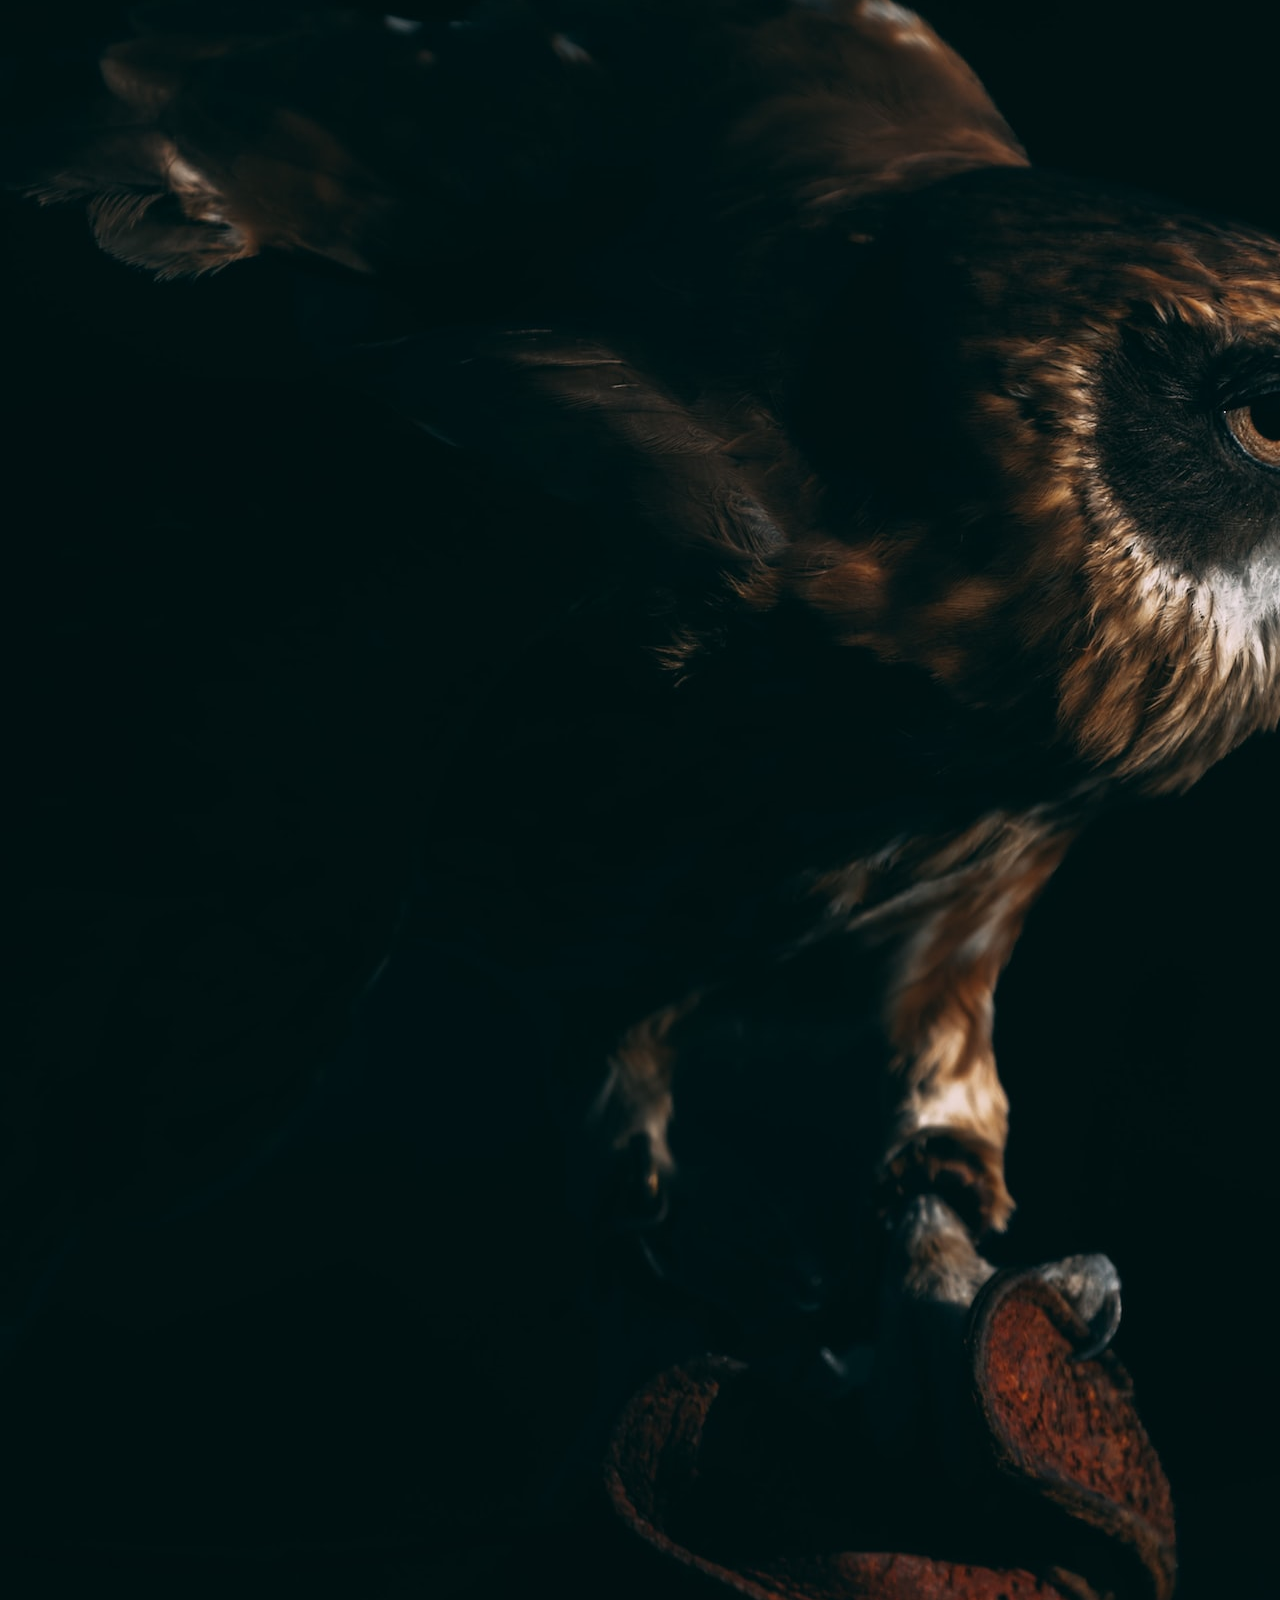
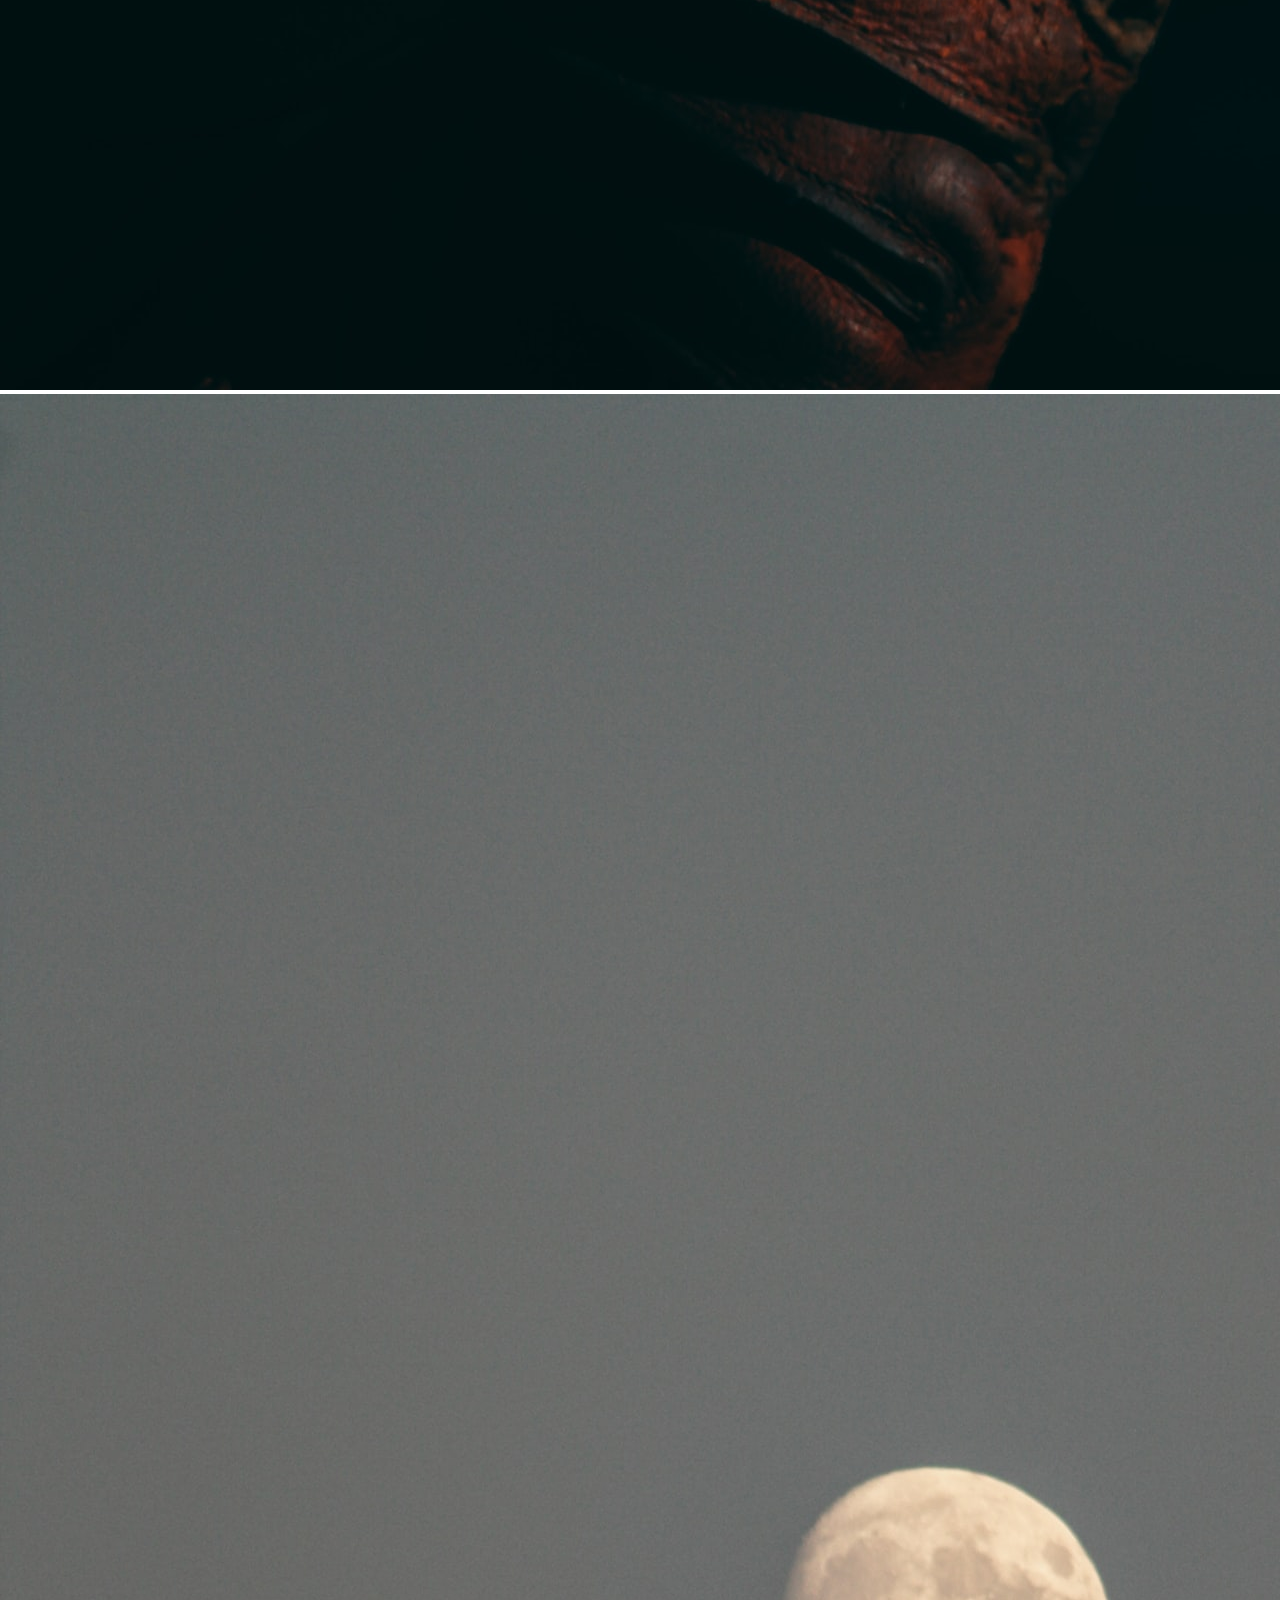
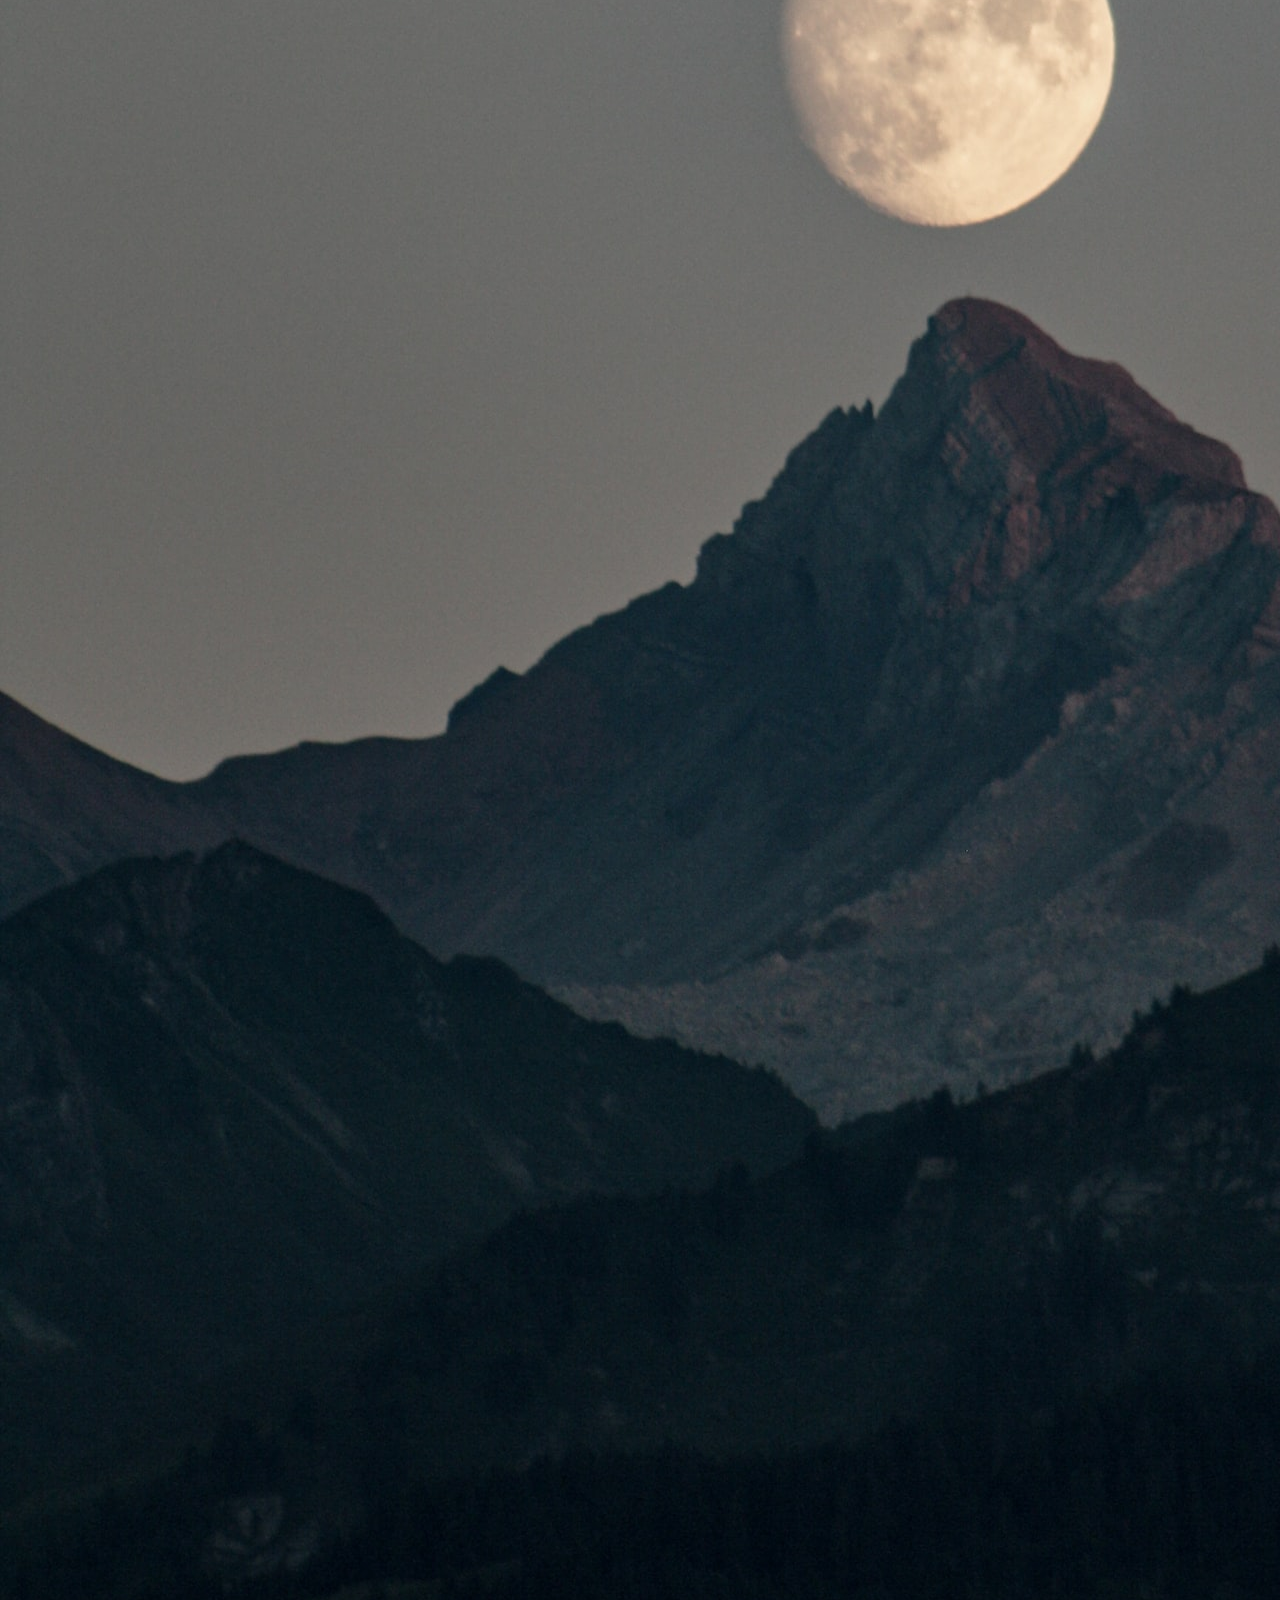
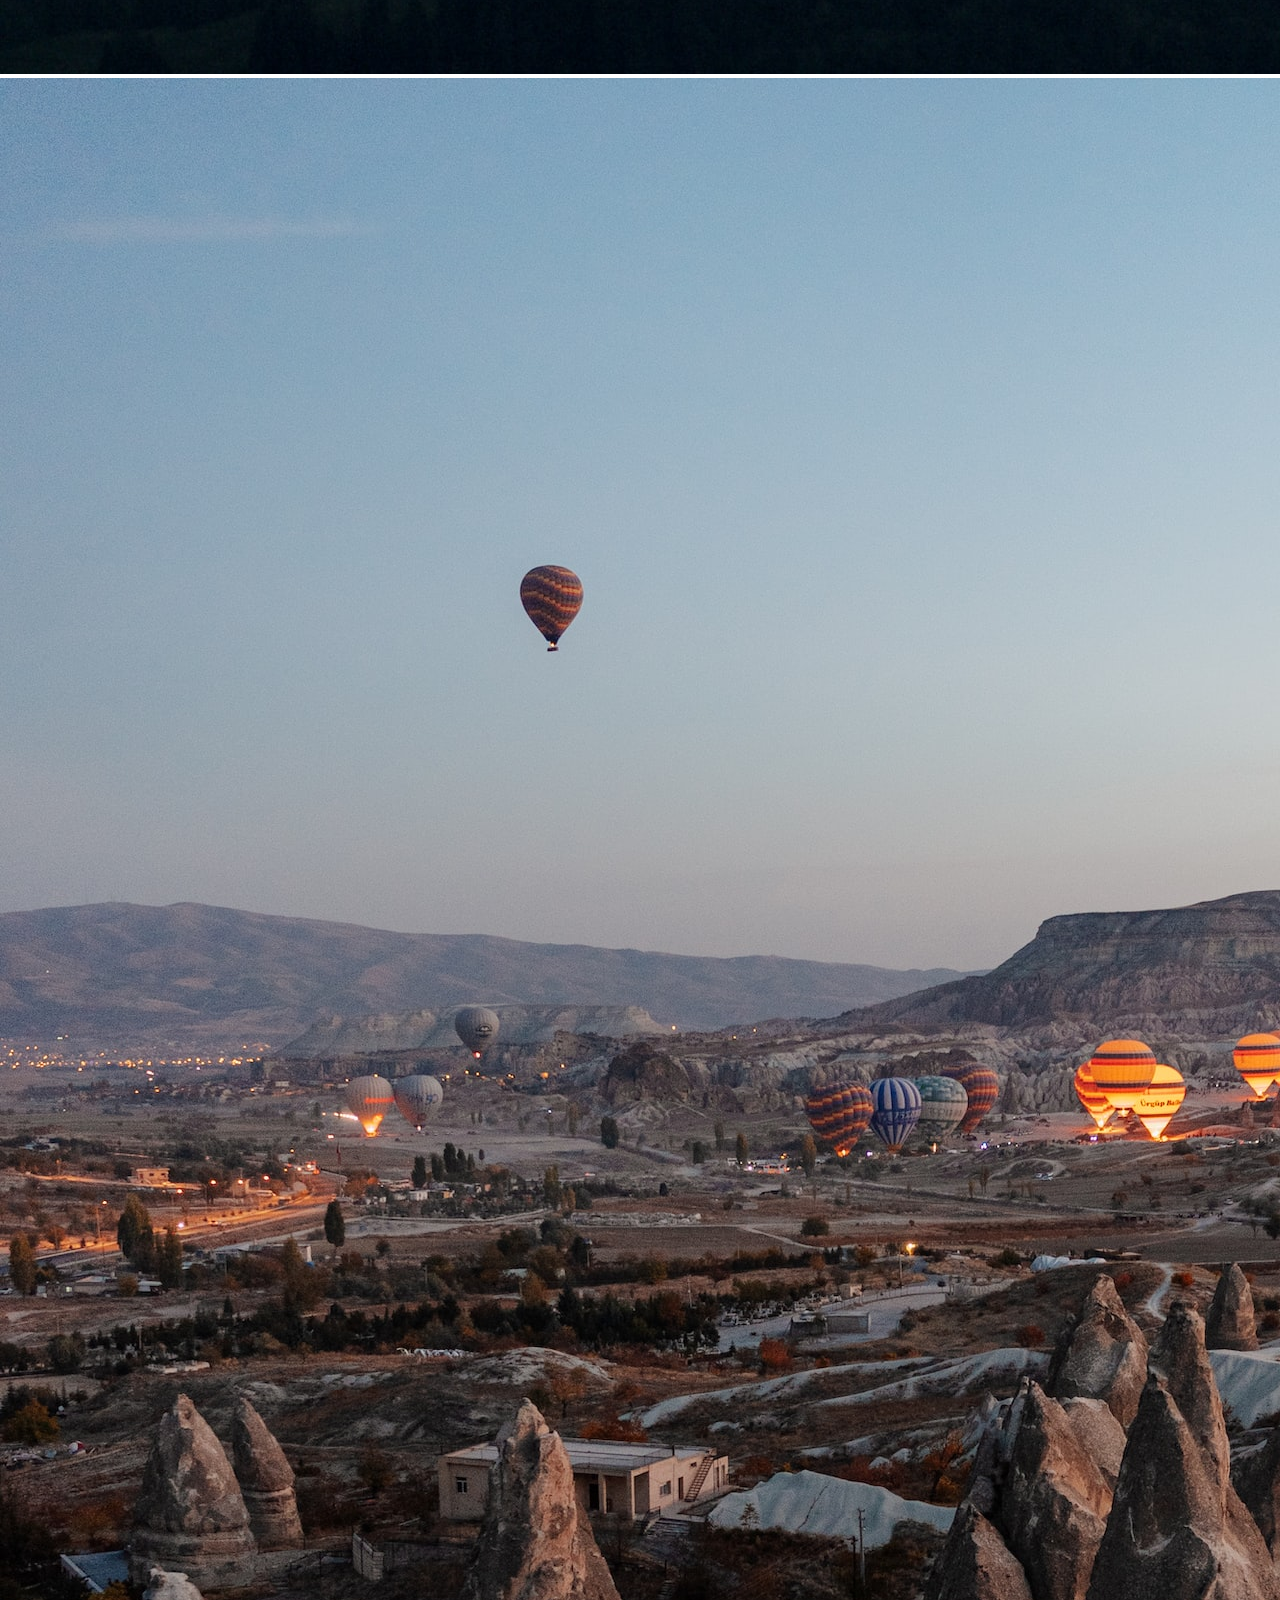
==== commit 8f7b68d3: "changement des photos et passage total en français" ====
--- a/index_2.html
+++ b/index_2.html
@@ -4,7 +4,8 @@
     <meta charset="UTF-8">
     <meta http-equiv="X-UA-Compatible" content="IE=edge">
     <meta name="viewport" content="width=device-width, initial-scale=1.0">
-    <title>bootstrap demo</title>
+    <title>WOW les photos !</title>
+    <link rel="icon" type="image/x-icon" href="7247195_house_christmas_winter_icon.png">
     <link href="https://cdn.jsdelivr.net/npm/bootstrap@5.2.3/dist/css/bootstrap.min.css" rel="stylesheet" integrity="sha384-rbsA2VBKQhggwzxH7pPCaAqO46MgnOM80zW1RWuH61DGLwZJEdK2Kadq2F9CUG65" crossorigin="anonymous">
     <link rel="stylesheet" href="style.css">
 </head>
@@ -24,13 +25,16 @@
                     <a class="nav-link active" aria-current="page" href="index.html"></a>
                   </li>
               <li class="nav-item">
-                <a class="nav-link active" aria-current="page" href="index.html">Home</a>
+                <a class="nav-link active" aria-current="page" href="index.html">Accueil</a>
               </li>
               <li class="nav-item">
-                <a class="nav-link" href="index_2.html">Gallery</a>
+                <a class="nav-link" href="index_2.html">Galerie</a>
               </li>
               <li class="nav-item">
                 <a class="nav-link" href="index_3.html">Contact</a>
+              </li>
+              <li class="nav-item">
+                <a class="nav-link" href="index_4.html">Réseaux Sociaux</a>
               </li>
             </ul>
 
@@ -55,16 +59,16 @@
                 <img src="moreno-matkovic-GczJrrd4AbM-unsplash.jpg" class="d-block w-100" alt="...">
               </div>
               <div class="carousel-item">
-                <img src="markus-spiske-onRlCneBsFs-unsplash.jpg" class="d-block w-100" alt="...">
+                <img src="Image\venti-views-Dckwsjjev0g-unsplash.jpg" class="d-block w-100" alt="...">
               </div>
               <div class="carousel-item">
-                <img src="kaspars-upmanis-x6sSpSchoZU-unsplash.jpg" class="d-block w-100" alt="...">
+                <img src="Image\rob-potter-aMCW88mDdHM-unsplash.jpg" class="d-block w-100" alt="...">
               </div>
               <div class="carousel-item">
-                <img src="thugbong-eOx8kSf9wyY-unsplash.jpg" class="d-block w-100" alt="...">
+                <img src="Image\juliana-beffa-EnBWDaQoyLo-unsplash.jpg" class="d-block w-100" alt="...">
               </div>
               <div class="carousel-item">
-                <img src="moreno-matkovic-XSuIAKU7DZg-unsplash.jpg" class="d-block w-100" alt="...">
+                <img src="Image\igor-sporynin-23K5JplUAbE-unsplash.jpg" class="d-block w-100" alt="...">
               </div>
             </div>
             <button class="carousel-control-prev" type="button" data-bs-target="#carouselExampleControls" data-bs-slide="prev">
@@ -86,6 +90,5 @@
     </footer>
 
     <script src="https://cdn.jsdelivr.net/npm/bootstrap@5.2.3/dist/js/bootstrap.bundle.min.js" integrity="sha384-kenU1KFdBIe4zVF0s0G1M5b4hcpxyD9F7jL+jjXkk+Q2h455rYXK/7HAuoJl+0I4" crossorigin="anonymous"></script>
-    
 </body>
 </html>